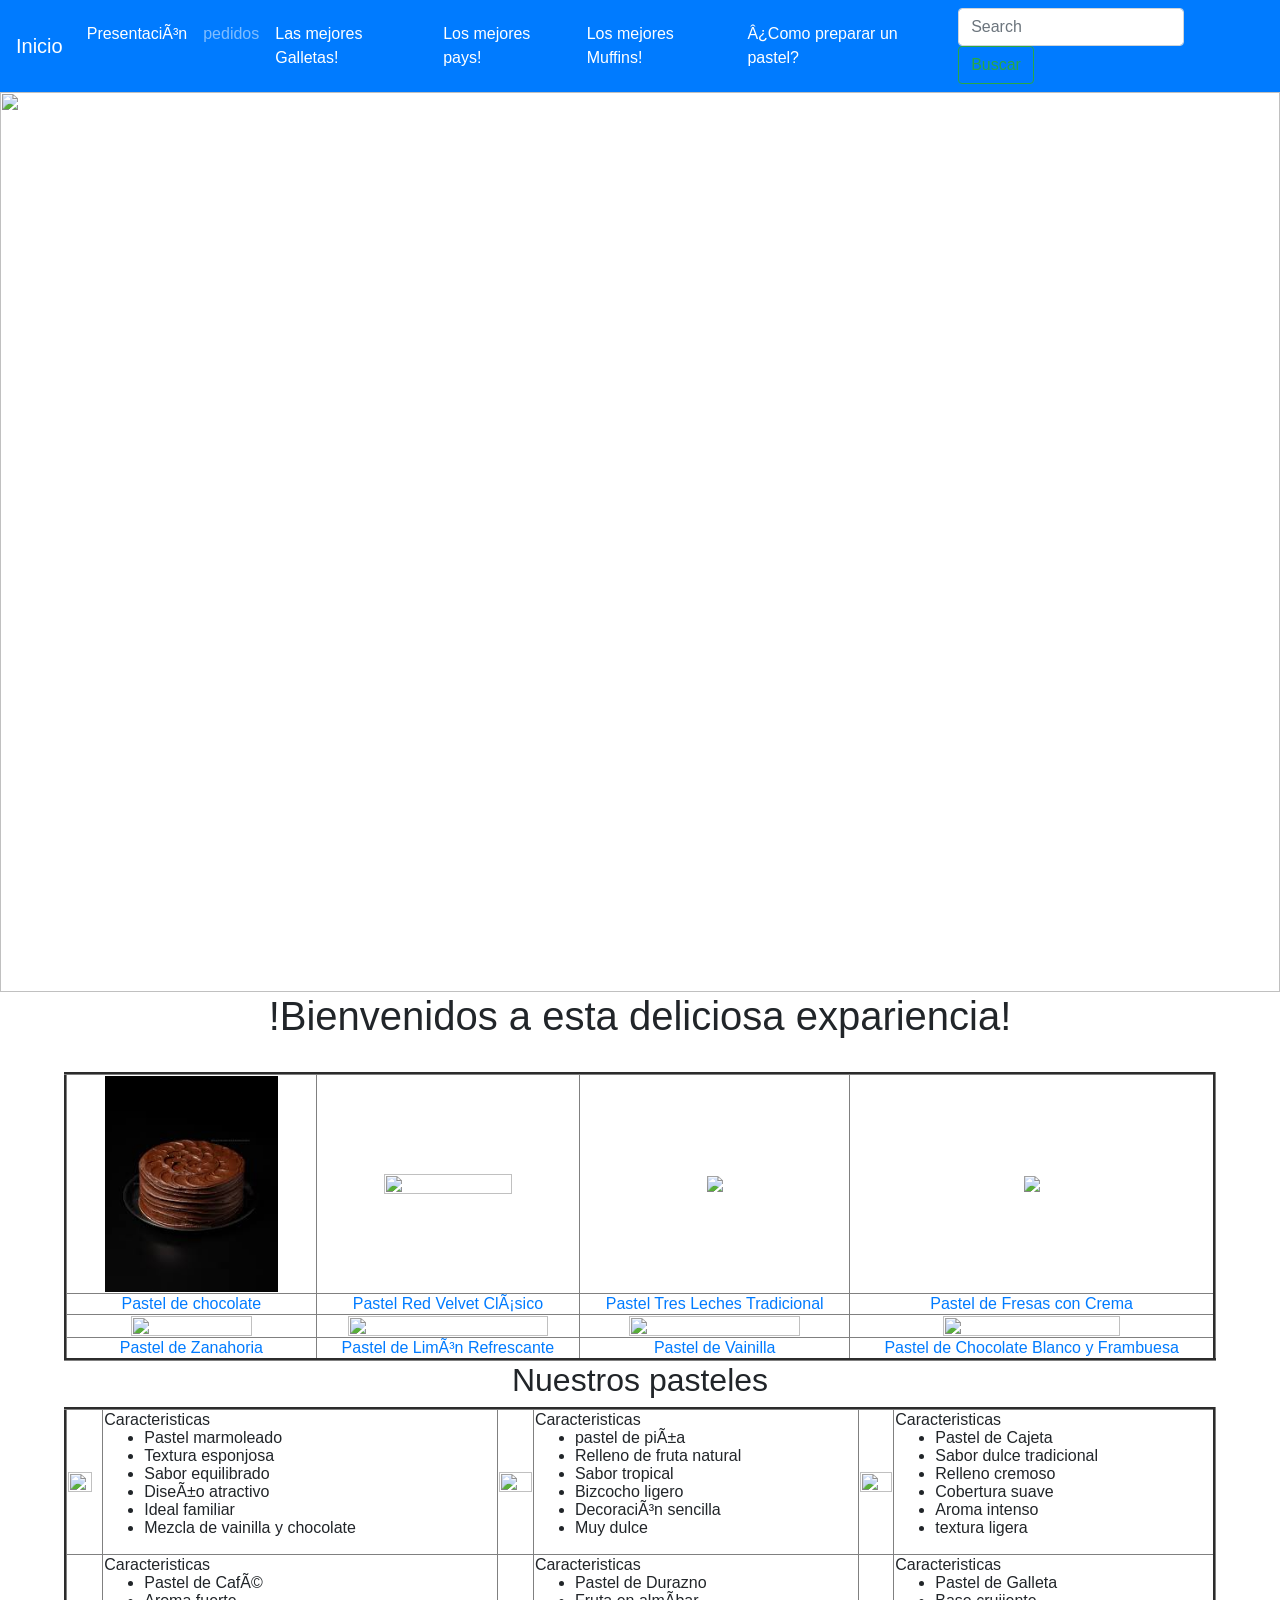
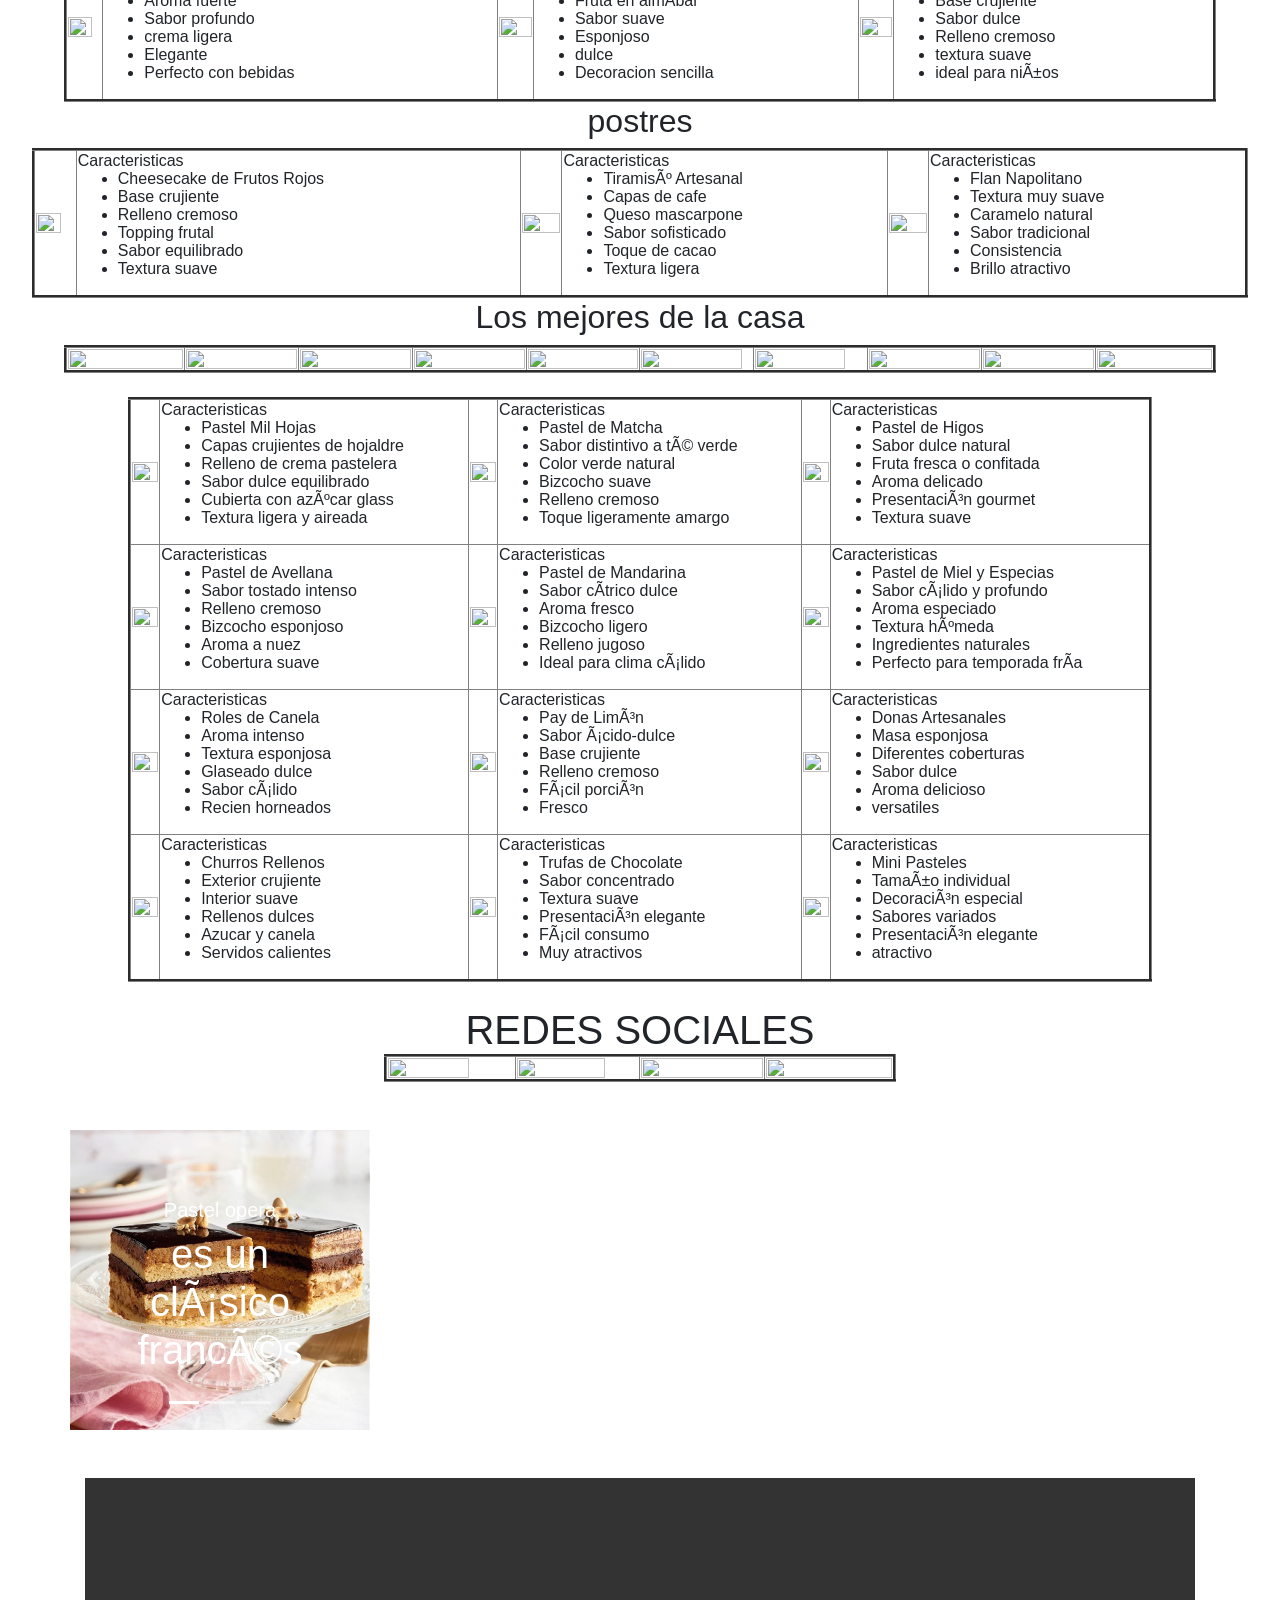
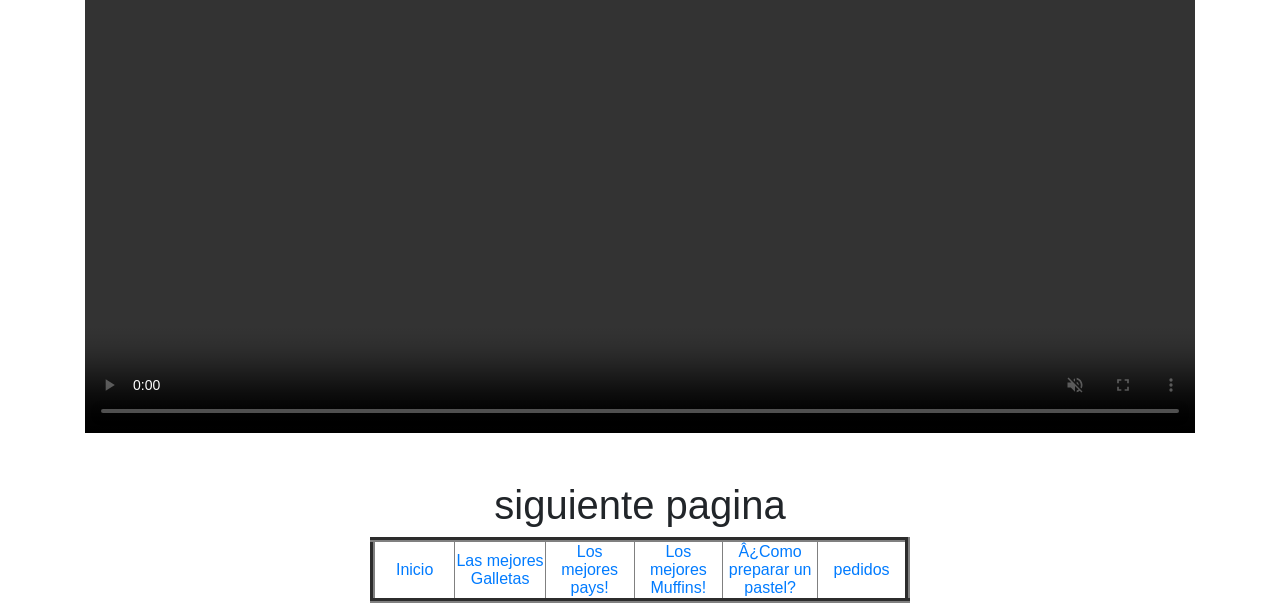
==== index.html @ 3b69cd09 "index.html" ====
<html>
<head>
<title>P&aacute;gina Principal</title>
<link rel="stylesheet"href="https://stackpath.bootstrapcdn.com/bootstrap/4.4.1/css/bootstrap.min.css" integrity="sha384-Vkoo8x4CGsO3+Hhxv8T/Q5PaXtkKtu6ug5TOeNV6gBiFeWPGFN9MuhOf23Q9Ifjh" crossorigin="anonymous">
</head>
<nav class="navbar navbar-expand-lg navbar-dark bg-primary">
    <a class="navbar-brand" href="index.html">Inicio</a>
    <button class="navbar-toggler" type="button" data-toggle="collapse" data-
    target="#navbarTogglerDemo02" aria-controls="navbarTogglerDemo02" aria-
    expanded="false" aria-label="Toggle navigation">
      <span class="navbar-toggler-icon"></span>
    </button>
  
    <div class="collapse navbar-collapse" id="navbarTogglerDemo02">
      <ul class="navbar-nav mr-auto mt-2 mt-lg-0">
        <li class="nav-item active">
                <a class="nav-link" href="prezentacion.html">Presentación<span class="sr-only">(current)</span></a>
            </li>
          <a class="nav-link" href="pedidos.html">pedidos<span class="sr-only">(current)</span></a>
        </li>
        <li class="nav-item active">
            <a class="nav-link" href="romopag1.html">Las mejores Galletas!<span class="sr-only">(current)</span></a>
          </li>
          <li class="nav-item active">
            <a class="nav-link" href="romopag2.html">Los mejores pays!<span class="sr-only">(current)</span></a>
          </li>
          <li class="nav-item active">
            <a class="nav-link" href="romopag3.html">Los mejores Muffins!<span class="sr-only">(current)</span></a>
          </li>
          <li class="nav-item active">
            <a class="nav-link" href="romopag4.html">¿Como preparar un pastel?<span class="sr-only">(current)</span></a>
          </li>
      </ul>
      <form class="form-inline my-2 my-lg-0">
        <input class="form-control mr-sm-2" type="search" placeholder="Search">
        <button class="btn btn-outline-success my-2 my-sm-0" type="submit">Buscar</button>
      </form>
    </div>
  </nav>
<body>
<img src="imagenes/banner.JPG" WIDTH="100%" ALIGN="100%">
<h1 align="center">!Bienvenidos a esta deliciosa expariencia!</h1>
</table></br>
<table width=90% align=center border=3>
    <tr align=center>
        <td><img src="Imagenes/1.JPG" width="70%"></td>
        <td><img src="imagenes/2.JPG" width="70%"></td>
        <td><img src="imagenes/3.JPG" witdh="100%"></td>
        <td><img src="imagenes/4.JPG" witdth="100%"></td>
    </tr>
    <tr align=center>
        <td><a href="texto.html">Pastel de chocolate</a><br></td>
        <td><a href="texto.html">Pastel Red Velvet Clásico</a><br></td>
        <td><a href="texto.html">Pastel Tres Leches Tradicional</a><br></td>
        <td><a href="texto.html">Pastel de Fresas con Crema</a><br></td>
    </tr>
    <tr align=center>
        <td><img src="imagenes/5.JPG" width="70%"></td>
        <td><img src="imagenes/6.JPG" height="200%" width="200"></td>
        <td><img src="imagenes/7.JPG" width="80%"></td>
        <td><img src="imagenes/8.JPG" height="30%" width="70%"></td>
    </tr>
    <tr align=center>
        <td><a href="texto.tml">Pastel de Zanahoria</a><br></td>
        <td><a href="texto.html">Pastel de Limón Refrescante</a><br></td>
        <td><a href="texto.html">Pastel de Vainilla </a><br></td>
        <td><a href="texto.html">Pastel de Chocolate Blanco y Frambuesa</a><br></td>
    </tr>
</table>
<h2 align="center">Nuestros pasteles</h2>
<table width=90% align=center border=3>
    <tr>
        <td><img src="imagenes/T2-1.JPG" WIDTH="85%"></td>
        <td>Caracteristicas
            <ul>
                <li>Pastel marmoleado</li>
                <li>Textura esponjosa</li>
                <li>Sabor equilibrado</li>
                <li>Diseño atractivo</li>
                <li>Ideal familiar</li>
                <li>Mezcla de vainilla y chocolate</li>
            </ul>
        </td>
        <td><img src="imagenes/T2-2.JPG" WIDTH="100%"></td>
        <td>Caracteristicas
            <ul>
                <li>pastel de piña</li>
                <li>Relleno de fruta natural</li>
                <li>Sabor tropical</li>
                <li>Bizcocho ligero</li>
                <li>Decoración sencilla</li>
                <li>Muy dulce</li>
            </ul>
        </td>
        <td><img src="imagenes/T2-3.JPG" WIDTH="100%"></td>
        <td>Caracteristicas
            <ul>
                <li>Pastel de Cajeta</li>
                <li>Sabor dulce tradicional</li>
                <li>Relleno cremoso</li>
                <li>Cobertura suave</li>
                <li>Aroma intenso</li>
                <li>textura ligera</li>
            </ul>
        </td>
    </tr>
    <tr>
        <td><img src="imagenes/T2-4.JPG" WIDTH="85%"></td>
        <td>Caracteristicas
            <ul>
                <li>Pastel de Café</li>
                <li>Aroma fuerte</li>
                <li>Sabor profundo</li>
                <li>crema ligera</li>
                <li>Elegante</li>
                <li>Perfecto con bebidas</li>
            </ul>
        </td>
        <td><img src="imagenes/T2-5.JPG" WIDTH="100%"></td>
        <td>Caracteristicas
            <ul>
                <li>Pastel de Durazno</li>
                <li>Fruta en almíbar</li>
                <li>Sabor suave</li>
                <li>Esponjoso</li>
                <li>dulce</li>
                <li>Decoracion sencilla</li>
            </ul>
        </td>
        <td><img src="imagenes/T2-6.JPG" WIDTH="100%"></td>
        <td>Caracteristicas
            <ul>
                <li>Pastel de Galleta</li>
                <li>Base crujiente</li>
                <li>Sabor dulce</li>
                <li>Relleno cremoso</li>
                <li>textura suave</li>
                <li>ideal para niños</li>
        </td>
    </tr>
</table>
<h2 align="center">postres</h2>
<table width=95% align=center border=3
    <tr>
        <td><img src="imagenes/T3-1.JPG" WIDTH="80%"></td>
        <td>Caracteristicas
            <ul>
                <li>Cheesecake de Frutos Rojos</li>
                <li>Base crujiente</li>
                <li>Relleno cremoso</li>
                <li>Topping frutal</li>
                <li>Sabor equilibrado</li>
                <li>Textura suave</li>
            </ul>
        </td>
        <td><img src="imagenes/T3-2.JPG" WIDTH="100%"></td>
        <td>Caracteristicas
            <ul>
                <li>Tiramisú Artesanal</li>
                <li>Capas de cafe</li>
                <li>Queso mascarpone</li>
                <li>Sabor sofisticado</li>
                <li>Toque de cacao</li>
                <li>Textura ligera</li>
            </ul>
        </td>
        <td><img src="imagenes/T3-3.JPG" WIDTH="100%"></td>
        <td>Caracteristicas
            <ul>
                <li>Flan Napolitano</li>
                <li>Textura muy suave</li>
                <li>Caramelo natural</li>
                <li>Sabor tradicional</li>
                <li>Consistencia</li>
                <li>Brillo atractivo</li>
            </ul>
        </td>
    </tr>
</table>
<h2 align="center">Los mejores de la casa</h2>
<table width=90% align=center border=3>
    <tr>
        <td><img src="imagenes/T4-1.JPG" width="100%"></td>
        <td><img src="imagenes/T4-2.JPG" height="100%" width="100%"></td>
        <td><img src="imagenes/T4-3.JPG" width="100%"></td>
        <td><img src="imagenes/T4-4.JPG" height="100%" width="100%"></td>
        <td><img src="imagenes/T4-5.JPG" width="100%"></td>
        <td><img src="imagenes/T4-6.JPG" width="95%"></td>
        <td><img src="imagenes/T4-7.JPG" width="90%"></td>
        <td><img src="imagenes/T4-8.JPG" height="100%" width="100%"></td>
        <td><img src="imagenes/T4-9.JPG" width="100%"></td>
        <td><img src="imagenes/T4-10.JPG" height="100%"  width="100%"></td>
    </tr>
</table><br>
<table width=80% align=center border=3>
<tr>
    <td><img src="imagenes/T5-1.JPG" width="100%"></td>
    <td>Caracteristicas
        <ul>
                <li> Pastel Mil Hojas</li>
                <li>Capas crujientes de hojaldre</li>
                <li>Relleno de crema pastelera</li>
                <li>Sabor dulce equilibrado</li>
                <li>Cubierta con azúcar glass</li>
                <li>Textura ligera y aireada</li>
        </ul>
    </td>
    <td><img src="imagenes/T5-2.JPG" width="100%"></td>
    <td>Caracteristicas
        <ul>
                <li>Pastel de Matcha</li>
                <li>Sabor distintivo a té verde</li>
                <li>Color verde natural</li>
                <li>Bizcocho suave</li>
                <li>Relleno cremoso</li>
                <li>Toque ligeramente amargo</li>
        </ul>
    </td>
    <td><img src="imagenes/T5-3.JPG" width="100%"></td>
    <td>Caracteristicas
        <ul>
                <li>Pastel de Higos</li>
                <li>Sabor dulce natural</li>
                <li>Fruta fresca o confitada</li>
                <li>Aroma delicado</li>
                <li>Presentación gourmet</li>
                <li>Textura suave</li>  
        </ul>
    </td>
</tr>
<tr>
     <td><img src="imagenes/T5-4.JPG" width="100%"></td>
     <td>Caracteristicas
         <ul>
                 <li>Pastel de Avellana</li>
                 <li>Sabor tostado intenso</li>
                 <li>Relleno cremoso</li>
                 <li>Bizcocho esponjoso</li>
                 <li>Aroma a nuez</li>
                 <li>Cobertura suave</li>
         </ul>
     </td>
     <td><img src="imagenes/T5-5.JPG" width="100%"></td>
     <td>Caracteristicas
         <ul>
                 <li>Pastel de Mandarina</li>
                 <li>Sabor cítrico dulce</li>
                 <li>Aroma fresco</li>
                 <li>Bizcocho ligero</li>
                 <li>Relleno jugoso</li>
                 <li>Ideal para clima cálido</li>
         </ul>
     </td>
     <td><img src="imagenes/T5-6.JPG" width="100%"></td>
     <td>Caracteristicas
         <ul>
                 <li>Pastel de Miel y Especias</li>
                 <li>Sabor cálido y profundo</li>
                 <li>Aroma especiado</li>
                 <li>Textura húmeda</li>
                 <li>Ingredientes naturales</li>
                 <li>Perfecto para temporada fría</li>
         </ul>
     </td>
</tr>
<tr>
     <td><img src="imagenes/T5-7.JPG" width="100%"></td>
     <td>Caracteristicas
         <ul>
                 <li>Roles de Canela</li>
                 <li>Aroma intenso</li>
                 <li>Textura esponjosa</li>
                 <li>Glaseado dulce</li>
                 <li>Sabor cálido</li>
                 <li>Recien horneados</li>
         </ul>
     </td>
     <td><img src="imagenes/T5-8.JPG" width="100%"></td>
     <td>Caracteristicas
         <ul>
                 <li>Pay de Limón</li>
                 <li>Sabor ácido-dulce</li>
                 <li>Base crujiente</li>
                 <li>Relleno cremoso</li>
                 <li>Fácil porción</li>
                 <li>Fresco</li>
         </ul>
     </td>
     <td><img src="imagenes/T5-9.JPG" width="100%"></td>
     <td>Caracteristicas
         <ul>
                 <li>Donas Artesanales</li>
                 <li>Masa esponjosa</li>
                 <li>Diferentes coberturas</li>
                 <li>Sabor dulce</li>
                 <li>Aroma delicioso</li>
                 <li>versatiles</li>
         </ul>
     </td>
</tr>
<tr>
<td><img src="imagenes/T5-10.JPG" width="100%"></td>
<td>Caracteristicas
        <ul>
                <li> Churros Rellenos</li>
                <li>Exterior crujiente</li>
                <li>Interior suave</li>
                <li>Rellenos dulces</li>
                <li>Azucar y canela</li>
                <li>Servidos calientes</li>
        </ul>
    </td>
    <td><img src="imagenes/T5-11.JPG" width="100%"></td>
    <td>Caracteristicas
        <ul>
                <li>Trufas de Chocolate</li>
                <li>Sabor concentrado</li>
                <li>Textura suave</li>
                <li>Presentación elegante</li>
                <li>Fácil consumo</li>
                <li>Muy atractivos</li>
        </ul>
    </td>
    <td><img src="imagenes/T5-12.JPG" width="100%"></td>
    <td>Caracteristicas
        <ul>
                <li> Mini Pasteles</li>
                <li>Tamaño individual</li>
                <li>Decoración especial</li>
                <li>Sabores variados</li>
                <li>Presentación elegante</li>
                <li>atractivo</li>
        </ul>
    </td>
</tr>
</table><br>
<h1 align=center>REDES SOCIALES</h>
<table width=40% align=center border=3>
    <tr>
        <td><a href="index.html"><img src="imagenes/YT.JPG" width="80%"></a></td>
        <td><a href="index.html"><img src="imagenes/FCB.PNG" width="85%"></a></td>
        <td><a href="index.html"><img src="imagenes/WHATS.PNG" width="100%"></a></td>
        <td><a href="index.html"><img src="imagenes/INST.PNG" width="100%"></a></td>
    </ul>
</td>
    </tr>
</table><br>
<div class="container">
    <div class="row">
    <div id="carouselExampleCaptions" class="carousel slide" data-ride="carousel">

            <!-- INDICADORES -->
    <ol class="carousel-indicators">
      <li data-target="#carouselExampleCaptions" data-slide-to="0" class="active"></li>
      <li data-target="#carouselExampleCaptions" data-slide-to="1"></li>
      <li data-target="#carouselExampleCaptions" data-slide-to="2"></li>
    </ol>
    <style>
.carousel-item img {height: 300px; width:300px/* altura tipo banner */
  object-fit: cover;}
</style>
    <div class="carousel-inner">

      <div class="carousel-item active">
        <img src="Imagenes/fotow1.jpg" class="d-block w-100">
        <div class="carousel-caption">
          <h5>Pastel opera</h5>
          <p> es un clásico francés</p>
        </div>
      </div>
      <div class="carousel-item">
        <img src="Imagenes/fotow2.jpg" class="d-block w-100">
        <div class="carousel-caption">
          <h5>Mascarpone</h5>
          <p>Pastel elaborado con helado de queso mascarpone</p>
        </div>
      </div>
      <div class="carousel-item">
        <img src="Imagenes/fotow3.jpg" class="d-block w-100">
        <div class="carousel-caption">
          <h5>Pastel Helado Conejito</h5>
          <p>Pastel helado de chocolate con leche</p>
        </div>
      </div>

    </div>

        <!-- CONTROLES -->
    <a class="carousel-control-prev" href="#carouselExampleCaptions" role="button" data-slide="prev">
      <span class="carousel-control-prev-icon"></span>
    </a>

    <a class="carousel-control-next" href="#carouselExampleCaptions" role="button" data-slide="next">
      <span class="carousel-control-next-icon"></span>
    </a>

      </div>
  </div>
      </ul>
</td>
    </tr>
</table><br>
<div class="container">
        <div class="row">
          <video width=100% autoplay muted loop controls>
              <source src="Videos/pasteldezanahoria.webm" type="video/mp4">
              <source src="pasteldezanahoria.webm" type="video/webm">
              <source src="donas.ogv" type="video/ogg">
              <img src="pye.png" alt="Video no soportado">
              Su navegador no soporta contenido multimedia.
      </video>
      </div>
    </table><br>
    <h1 align="center">siguiente pagina</h1>
    <table width=50% align=center border=5>
        <tr align=center>
                <td width=10%><a href="index.html">Inicio</a></td>
                <td width=10%><a href="romopag1.html">Las mejores Galletas</a></td>
                <td width=10%><a href="romopag2.html">Los mejores pays!</a></td>
                <td width=10%><a href="romopag3.html">Los mejores Muffins!</a></td>
                <td width=10%><a href="romopag4.html">¿Como preparar un pastel?</a></td>
                <td width=10%><a href="pedidos.html">pedidos</a></td>
</body>
<script src="https://code.jquery.com/jquery-3.4.1.slim.min.js"integrity="sha384-J6qa4849blE2+poT4WnyKhv5vZF5SrPo0iEjwBvKU7imGFAV0wwj1yYfoRSJoZ+n  "crossorigin="anonymous"></script>
<scriptsrc="https://cdn.jsdelivr.net/npm/popper.js@1.16.0/dist/umd/popper.min.js" integrity="sha384-Q6E9RHvbIyZFJoft+2mJbHaEWldlvI9IOYy5n3zV9zzTtmI3UksdQRVvoxMfooAo" crossorigin="anonymous"></script>
<scriptsrc="https://stackpath.bootstrapcdn.com/bootstrap/4.4.1/js/bootstrap.min.js" integrity="sha384-wfSDF2E50Y2D1uUdj0O3uMBJnjuUD4Ih7YwaYd1iqfktj0Uod8GCExl3Og8ifwB6" crossorigin="anonymous"></script>
</body>
</html>
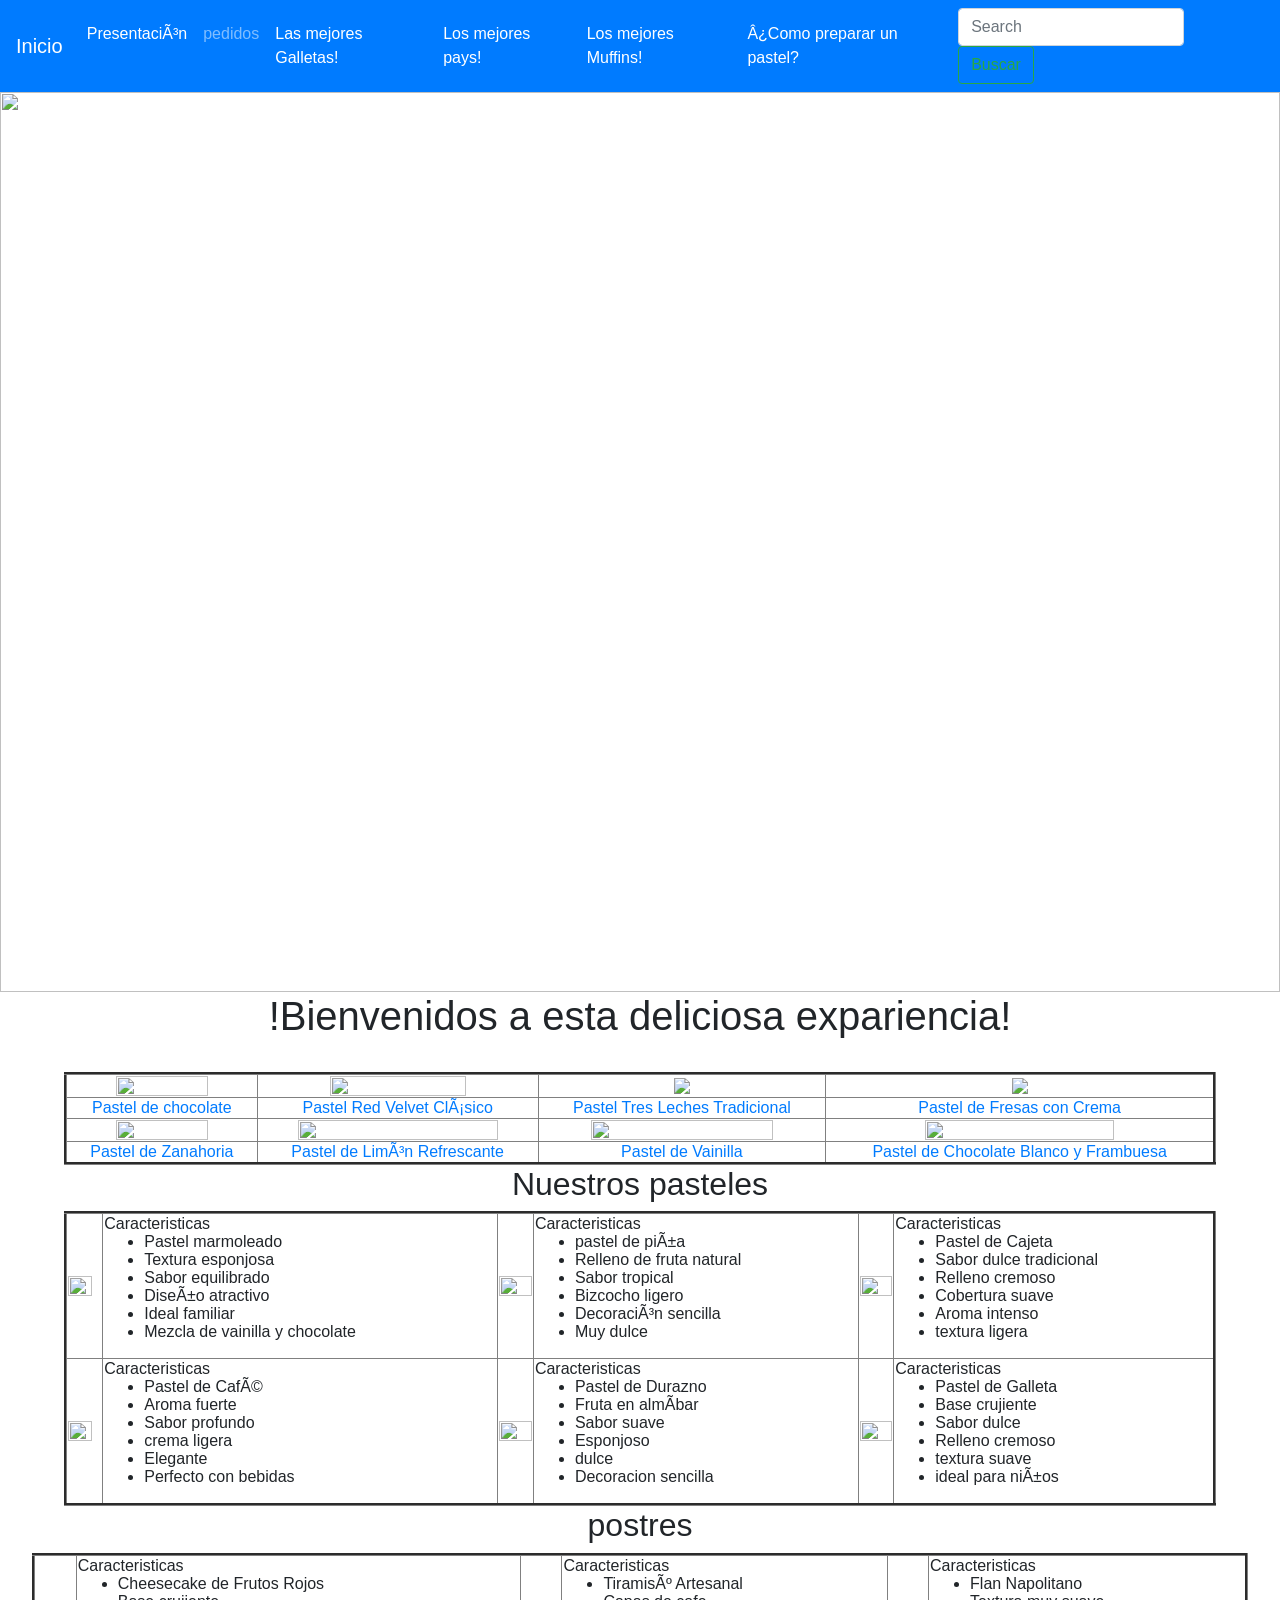
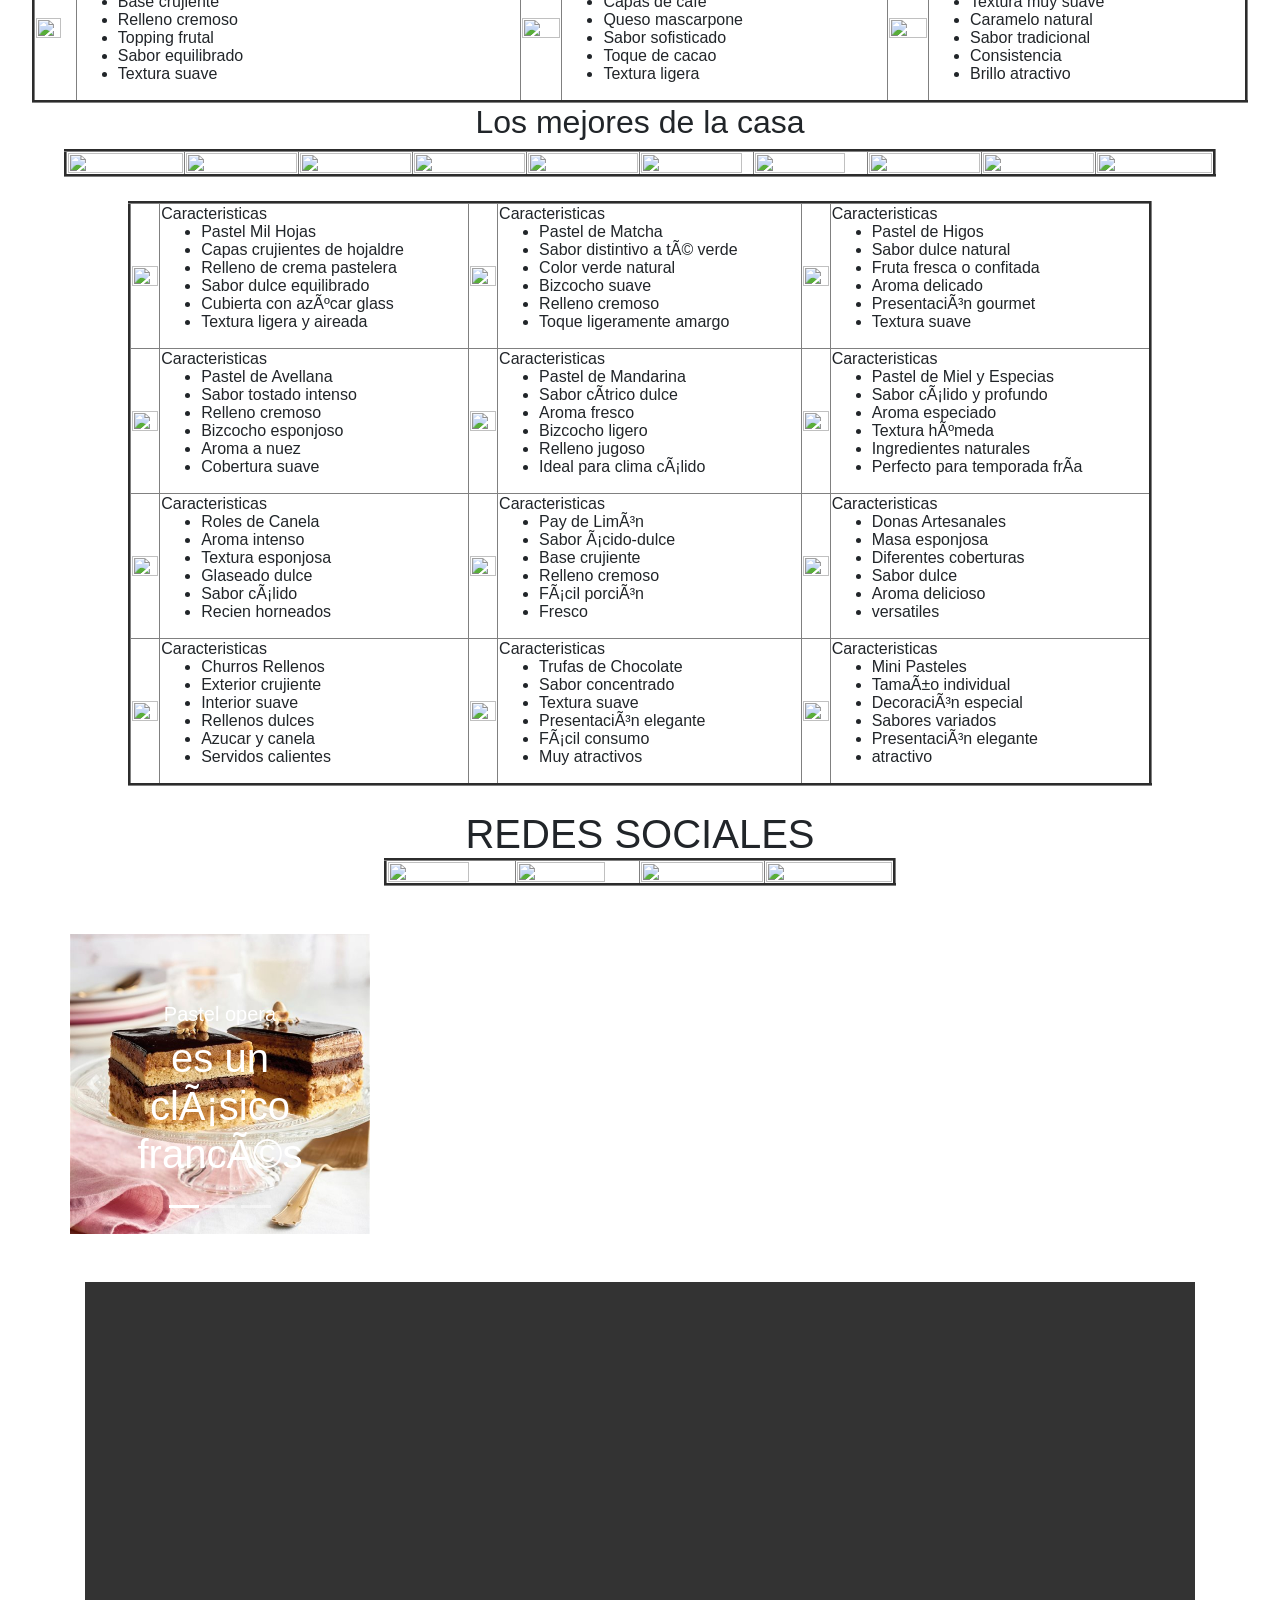
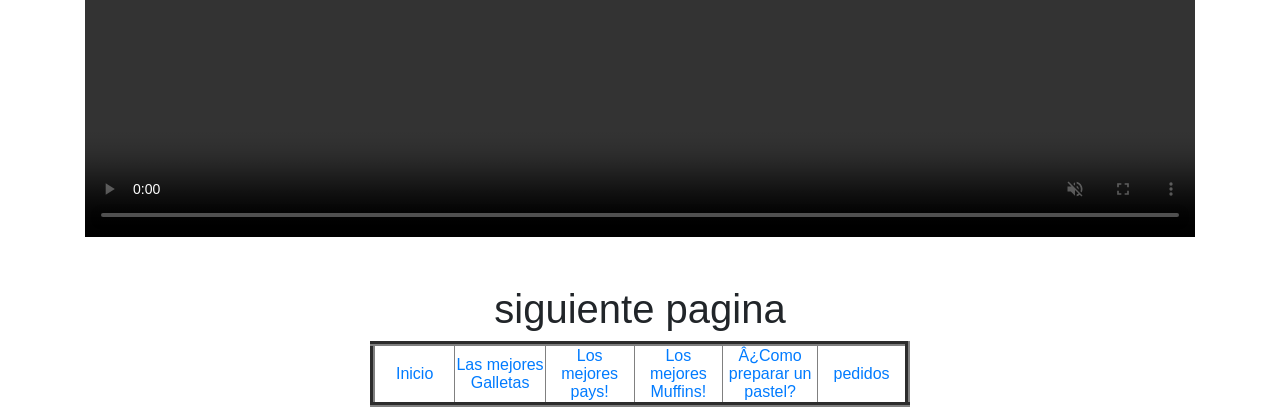
==== commit 0b4d01ea: "index.html" ====
--- a/index.html
+++ b/index.html
@@ -43,7 +43,7 @@
 </table></br>
 <table width=90% align=center border=3>
     <tr align=center>
-        <td><img src="Imagenes/1.JPG" width="70%"></td>
+        <td><img src="imagenes/1.JPG" width="70%"></td>
         <td><img src="imagenes/2.JPG" width="70%"></td>
         <td><img src="imagenes/3.JPG" witdh="100%"></td>
         <td><img src="imagenes/4.JPG" witdth="100%"></td>
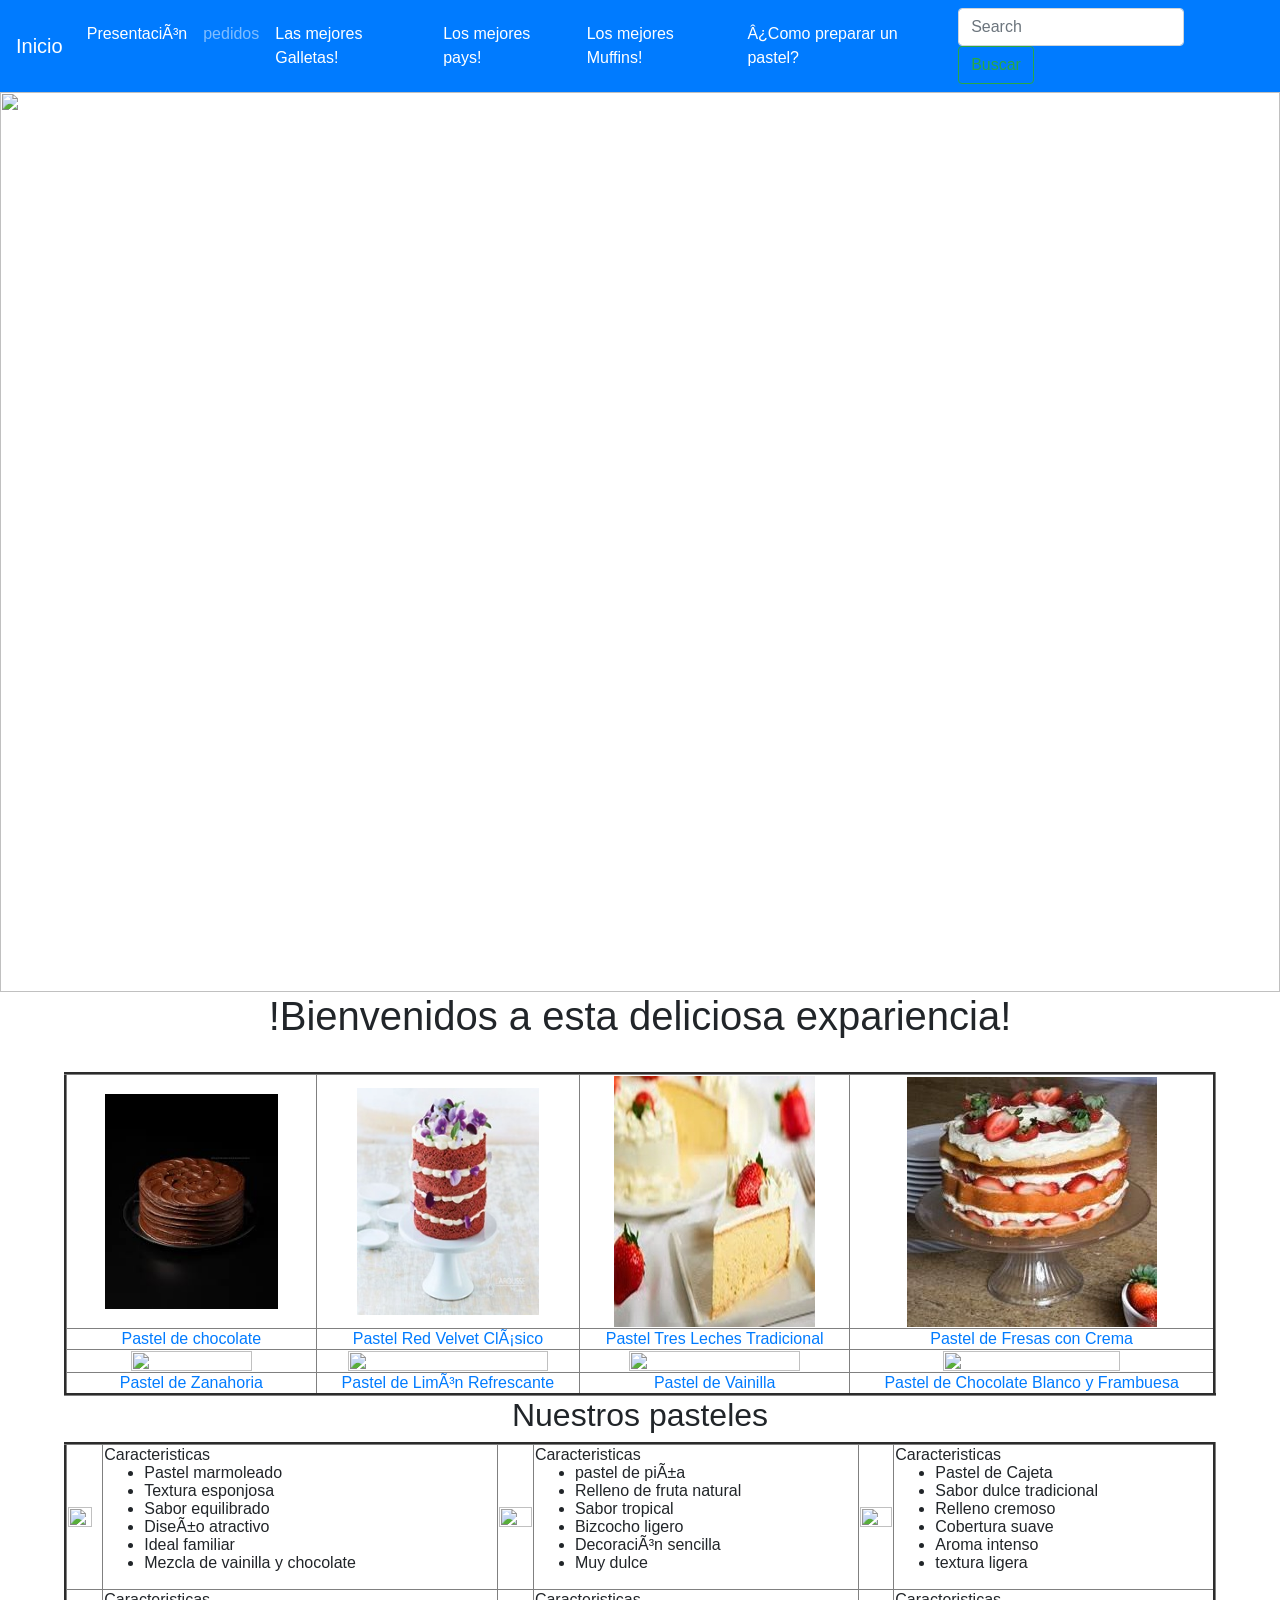
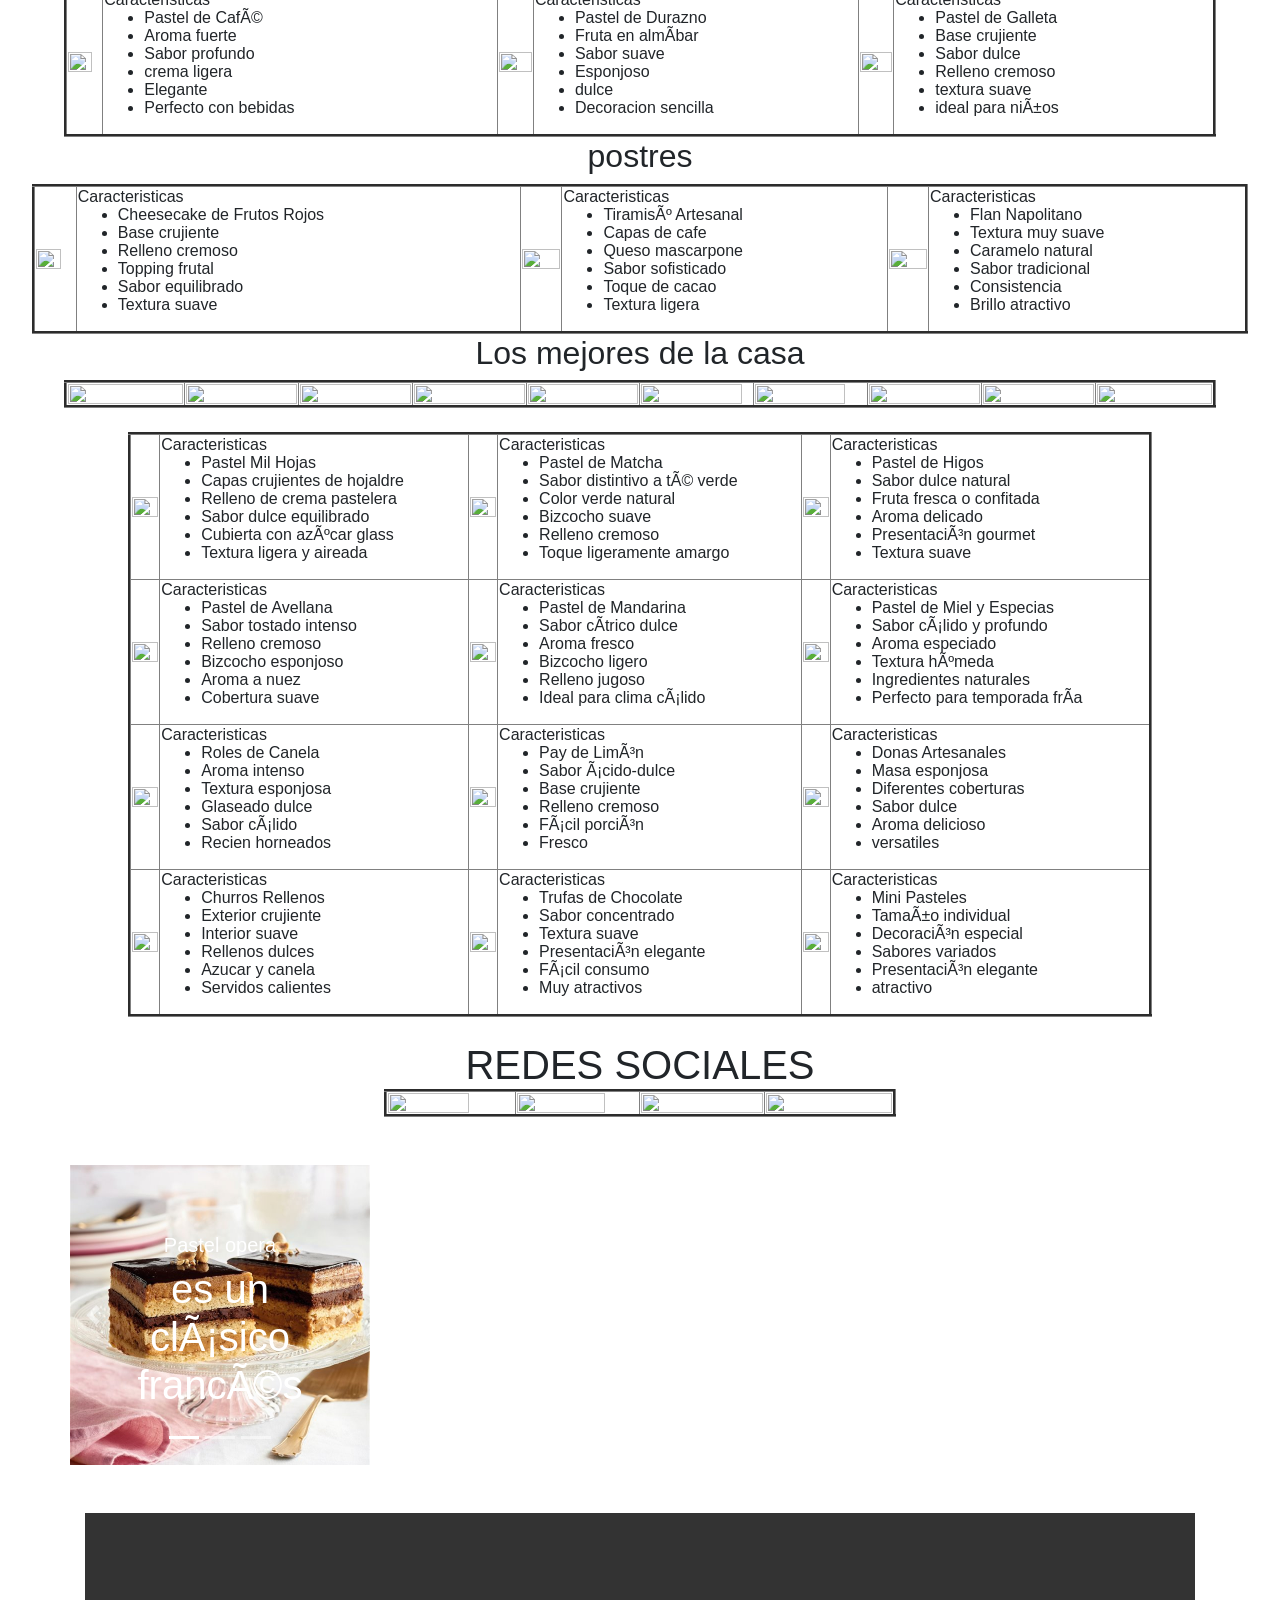
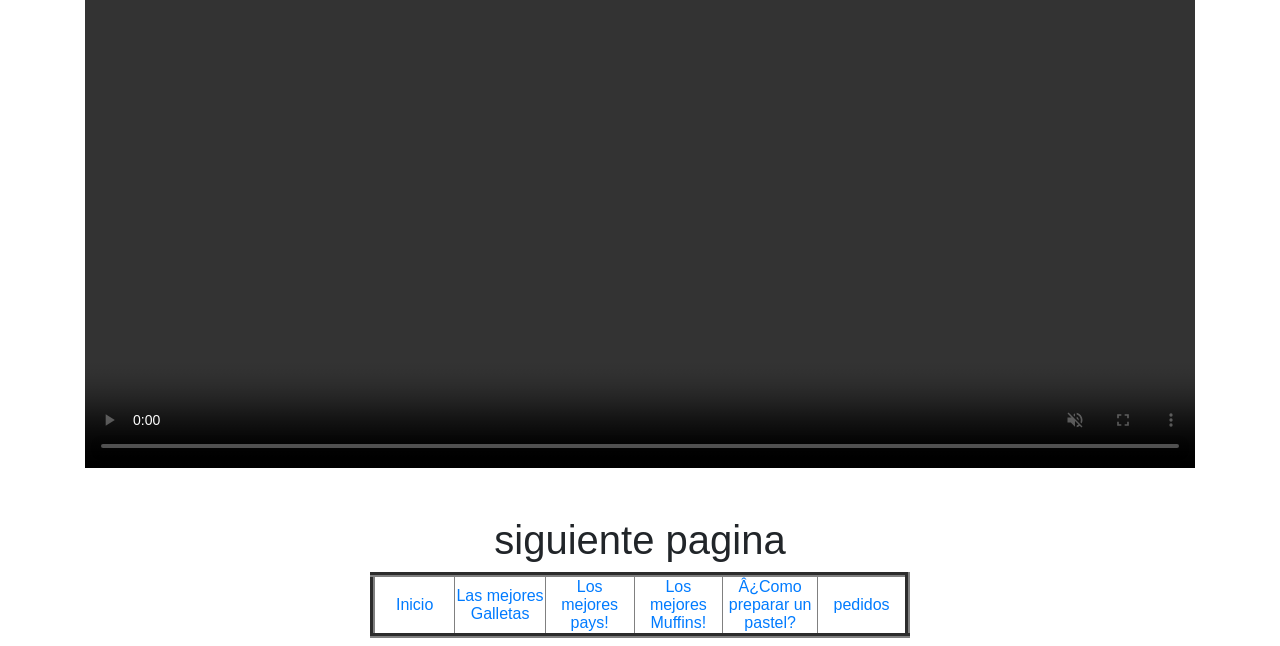
==== commit 9bdd684a: "index.html" ====
--- a/index.html
+++ b/index.html
@@ -43,10 +43,10 @@
 </table></br>
 <table width=90% align=center border=3>
     <tr align=center>
-        <td><img src="imagenes/1.JPG" width="70%"></td>
-        <td><img src="imagenes/2.JPG" width="70%"></td>
-        <td><img src="imagenes/3.JPG" witdh="100%"></td>
-        <td><img src="imagenes/4.JPG" witdth="100%"></td>
+        <td><img src="Imagenes/1.JPG" width="70%"></td>
+        <td><img src="Imagenes/2.JPG" width="70%"></td>
+        <td><img src="Imagenes/3.JPG" witdh="100%"></td>
+        <td><img src="Imagenes/4.JPG" witdth="100%"></td>
     </tr>
     <tr align=center>
         <td><a href="texto.html">Pastel de chocolate</a><br></td>
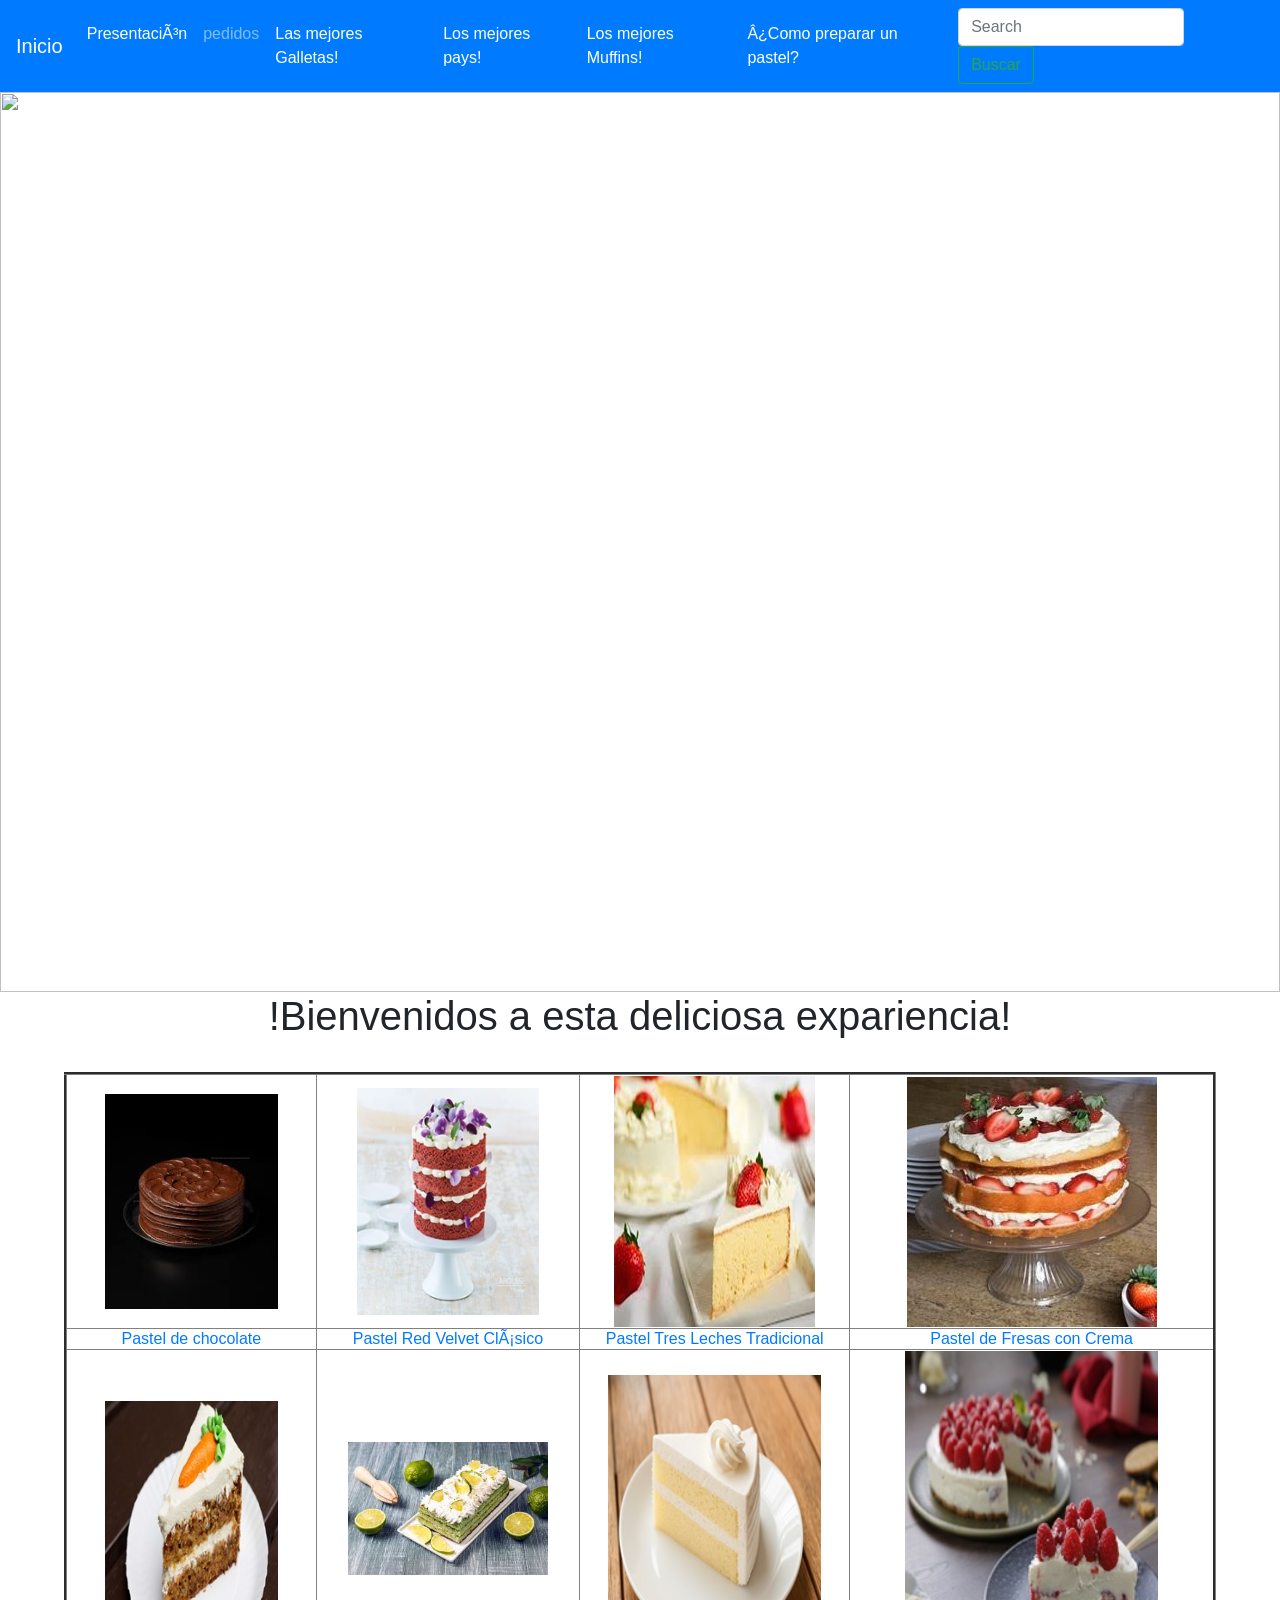
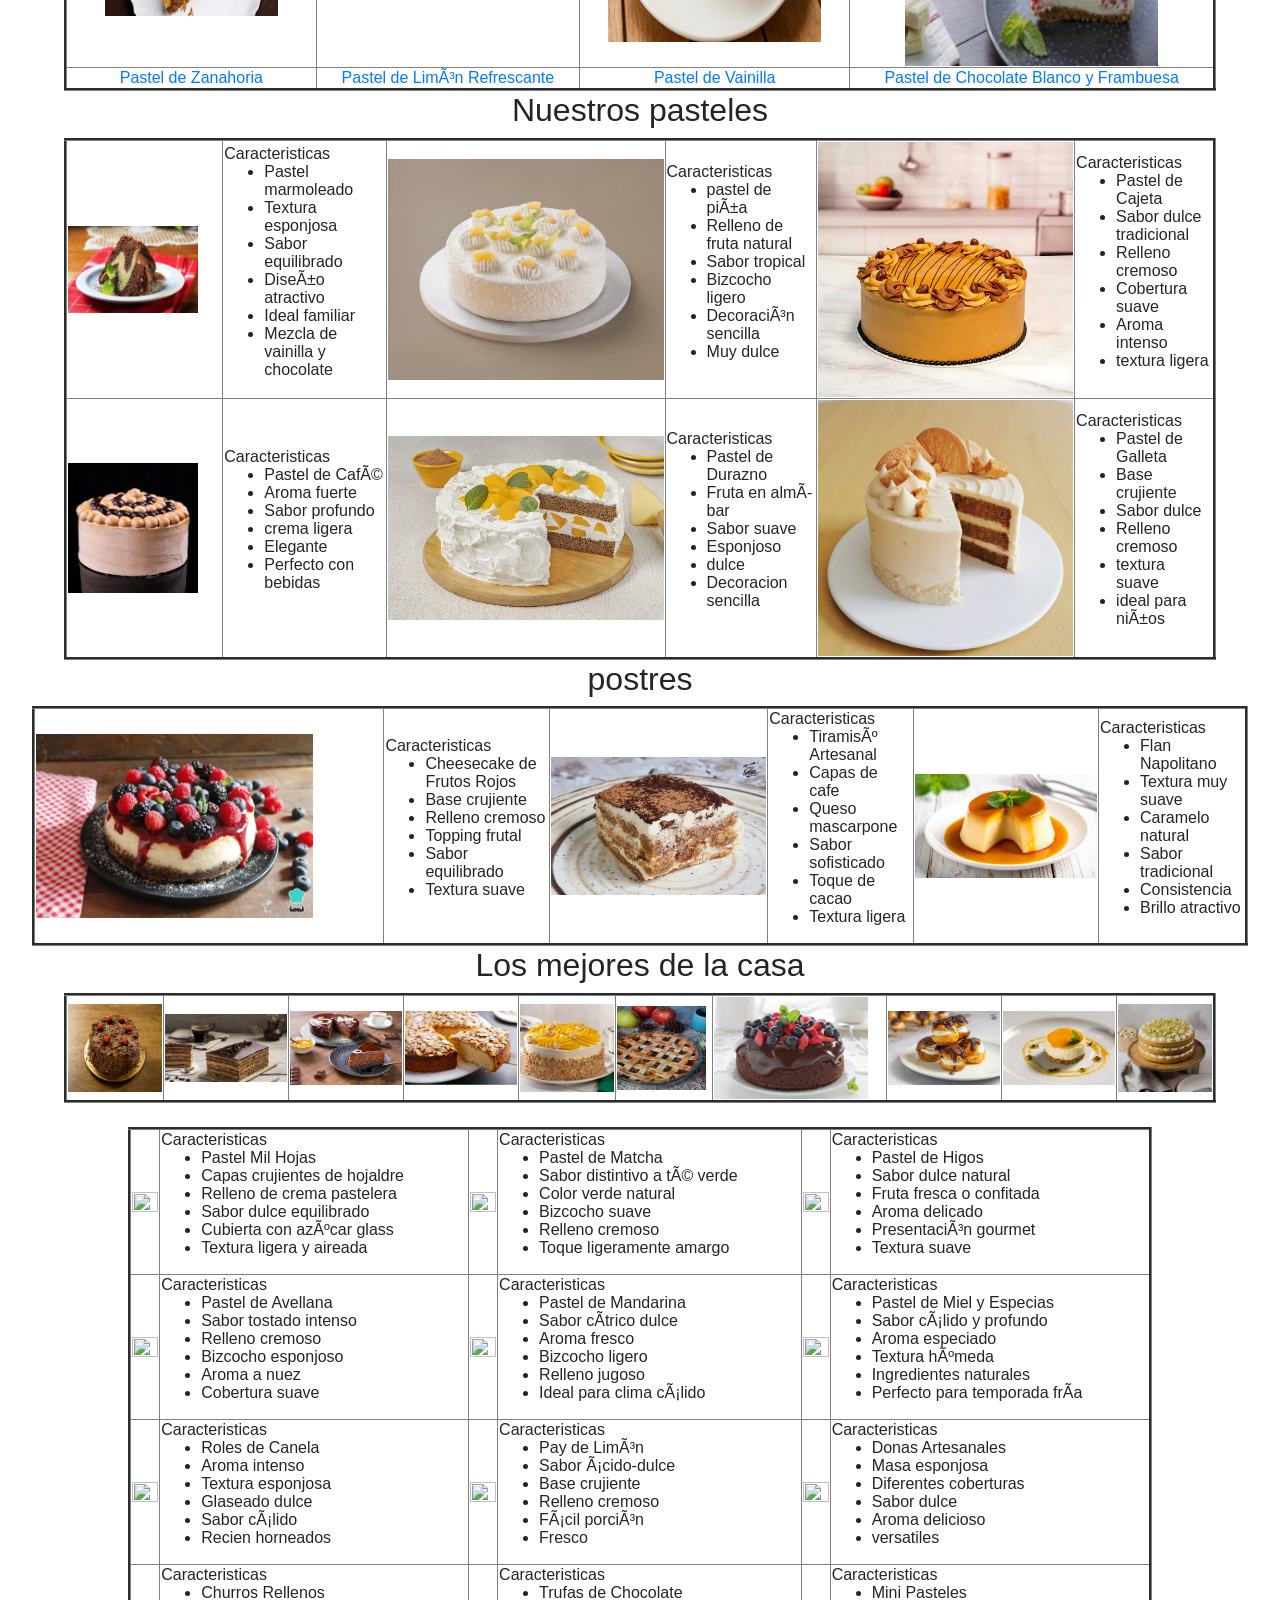
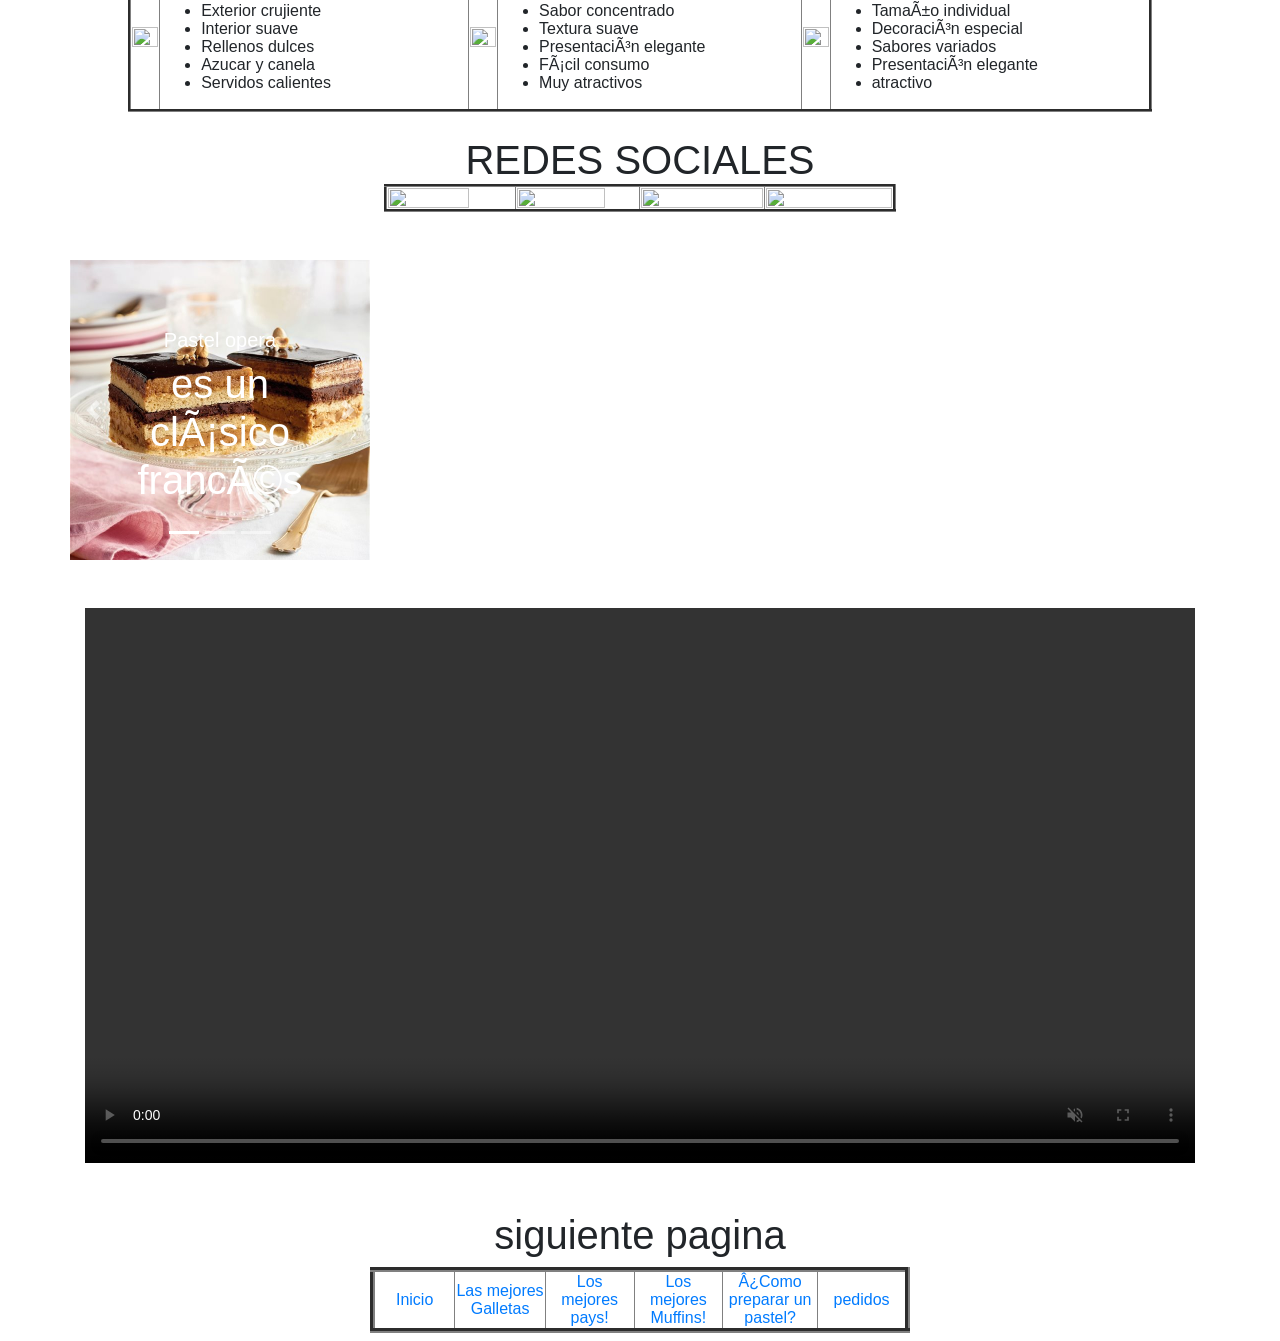
==== commit ceb937e7: "index.html" ====
--- a/index.html
+++ b/index.html
@@ -55,10 +55,10 @@
         <td><a href="texto.html">Pastel de Fresas con Crema</a><br></td>
     </tr>
     <tr align=center>
-        <td><img src="imagenes/5.JPG" width="70%"></td>
-        <td><img src="imagenes/6.JPG" height="200%" width="200"></td>
-        <td><img src="imagenes/7.JPG" width="80%"></td>
-        <td><img src="imagenes/8.JPG" height="30%" width="70%"></td>
+        <td><img src="Imagenes/5.JPG" width="70%"></td>
+        <td><img src="Imagenes/6.JPG" height="200%" width="200"></td>
+        <td><img src="Imagenes/7.JPG" width="80%"></td>
+        <td><img src="Imagenes/8.JPG" height="30%" width="70%"></td>
     </tr>
     <tr align=center>
         <td><a href="texto.tml">Pastel de Zanahoria</a><br></td>
@@ -70,7 +70,7 @@
 <h2 align="center">Nuestros pasteles</h2>
 <table width=90% align=center border=3>
     <tr>
-        <td><img src="imagenes/T2-1.JPG" WIDTH="85%"></td>
+        <td><img src="Imagenes/T2-1.JPG" WIDTH="85%"></td>
         <td>Caracteristicas
             <ul>
                 <li>Pastel marmoleado</li>
@@ -81,7 +81,7 @@
                 <li>Mezcla de vainilla y chocolate</li>
             </ul>
         </td>
-        <td><img src="imagenes/T2-2.JPG" WIDTH="100%"></td>
+        <td><img src="Imagenes/T2-2.JPG" WIDTH="100%"></td>
         <td>Caracteristicas
             <ul>
                 <li>pastel de piña</li>
@@ -92,7 +92,7 @@
                 <li>Muy dulce</li>
             </ul>
         </td>
-        <td><img src="imagenes/T2-3.JPG" WIDTH="100%"></td>
+        <td><img src="Imagenes/T2-3.JPG" WIDTH="100%"></td>
         <td>Caracteristicas
             <ul>
                 <li>Pastel de Cajeta</li>
@@ -105,7 +105,7 @@
         </td>
     </tr>
     <tr>
-        <td><img src="imagenes/T2-4.JPG" WIDTH="85%"></td>
+        <td><img src="Imagenes/T2-4.JPG" WIDTH="85%"></td>
         <td>Caracteristicas
             <ul>
                 <li>Pastel de Café</li>
@@ -116,7 +116,7 @@
                 <li>Perfecto con bebidas</li>
             </ul>
         </td>
-        <td><img src="imagenes/T2-5.JPG" WIDTH="100%"></td>
+        <td><img src="Imagenes/T2-5.JPG" WIDTH="100%"></td>
         <td>Caracteristicas
             <ul>
                 <li>Pastel de Durazno</li>
@@ -127,7 +127,7 @@
                 <li>Decoracion sencilla</li>
             </ul>
         </td>
-        <td><img src="imagenes/T2-6.JPG" WIDTH="100%"></td>
+        <td><img src="Imagenes/T2-6.JPG" WIDTH="100%"></td>
         <td>Caracteristicas
             <ul>
                 <li>Pastel de Galleta</li>
@@ -142,7 +142,7 @@
 <h2 align="center">postres</h2>
 <table width=95% align=center border=3
     <tr>
-        <td><img src="imagenes/T3-1.JPG" WIDTH="80%"></td>
+        <td><img src="Imagenes/T3-1.JPG" WIDTH="80%"></td>
         <td>Caracteristicas
             <ul>
                 <li>Cheesecake de Frutos Rojos</li>
@@ -153,7 +153,7 @@
                 <li>Textura suave</li>
             </ul>
         </td>
-        <td><img src="imagenes/T3-2.JPG" WIDTH="100%"></td>
+        <td><img src="Imagenes/T3-2.JPG" WIDTH="100%"></td>
         <td>Caracteristicas
             <ul>
                 <li>Tiramisú Artesanal</li>
@@ -164,7 +164,7 @@
                 <li>Textura ligera</li>
             </ul>
         </td>
-        <td><img src="imagenes/T3-3.JPG" WIDTH="100%"></td>
+        <td><img src="Imagenes/T3-3.JPG" WIDTH="100%"></td>
         <td>Caracteristicas
             <ul>
                 <li>Flan Napolitano</li>
@@ -180,16 +180,16 @@
 <h2 align="center">Los mejores de la casa</h2>
 <table width=90% align=center border=3>
     <tr>
-        <td><img src="imagenes/T4-1.JPG" width="100%"></td>
-        <td><img src="imagenes/T4-2.JPG" height="100%" width="100%"></td>
-        <td><img src="imagenes/T4-3.JPG" width="100%"></td>
-        <td><img src="imagenes/T4-4.JPG" height="100%" width="100%"></td>
-        <td><img src="imagenes/T4-5.JPG" width="100%"></td>
-        <td><img src="imagenes/T4-6.JPG" width="95%"></td>
-        <td><img src="imagenes/T4-7.JPG" width="90%"></td>
-        <td><img src="imagenes/T4-8.JPG" height="100%" width="100%"></td>
-        <td><img src="imagenes/T4-9.JPG" width="100%"></td>
-        <td><img src="imagenes/T4-10.JPG" height="100%"  width="100%"></td>
+        <td><img src="Imagenes/T4-1.JPG" width="100%"></td>
+        <td><img src="Imagenes/T4-2.JPG" height="100%" width="100%"></td>
+        <td><img src="Imagenes/T4-3.JPG" width="100%"></td>
+        <td><img src="Imagenes/T4-4.JPG" height="100%" width="100%"></td>
+        <td><img src="Imagenes/T4-5.JPG" width="100%"></td>
+        <td><img src="Imagenes/T4-6.JPG" width="95%"></td>
+        <td><img src="Imagenes/T4-7.JPG" width="90%"></td>
+        <td><img src="Imagenes/T4-8.JPG" height="100%" width="100%"></td>
+        <td><img src="Imagenes/T4-9.JPG" width="100%"></td>
+        <td><img src="Imagenes/T4-10.JPG" height="100%"  width="100%"></td>
     </tr>
 </table><br>
 <table width=80% align=center border=3>
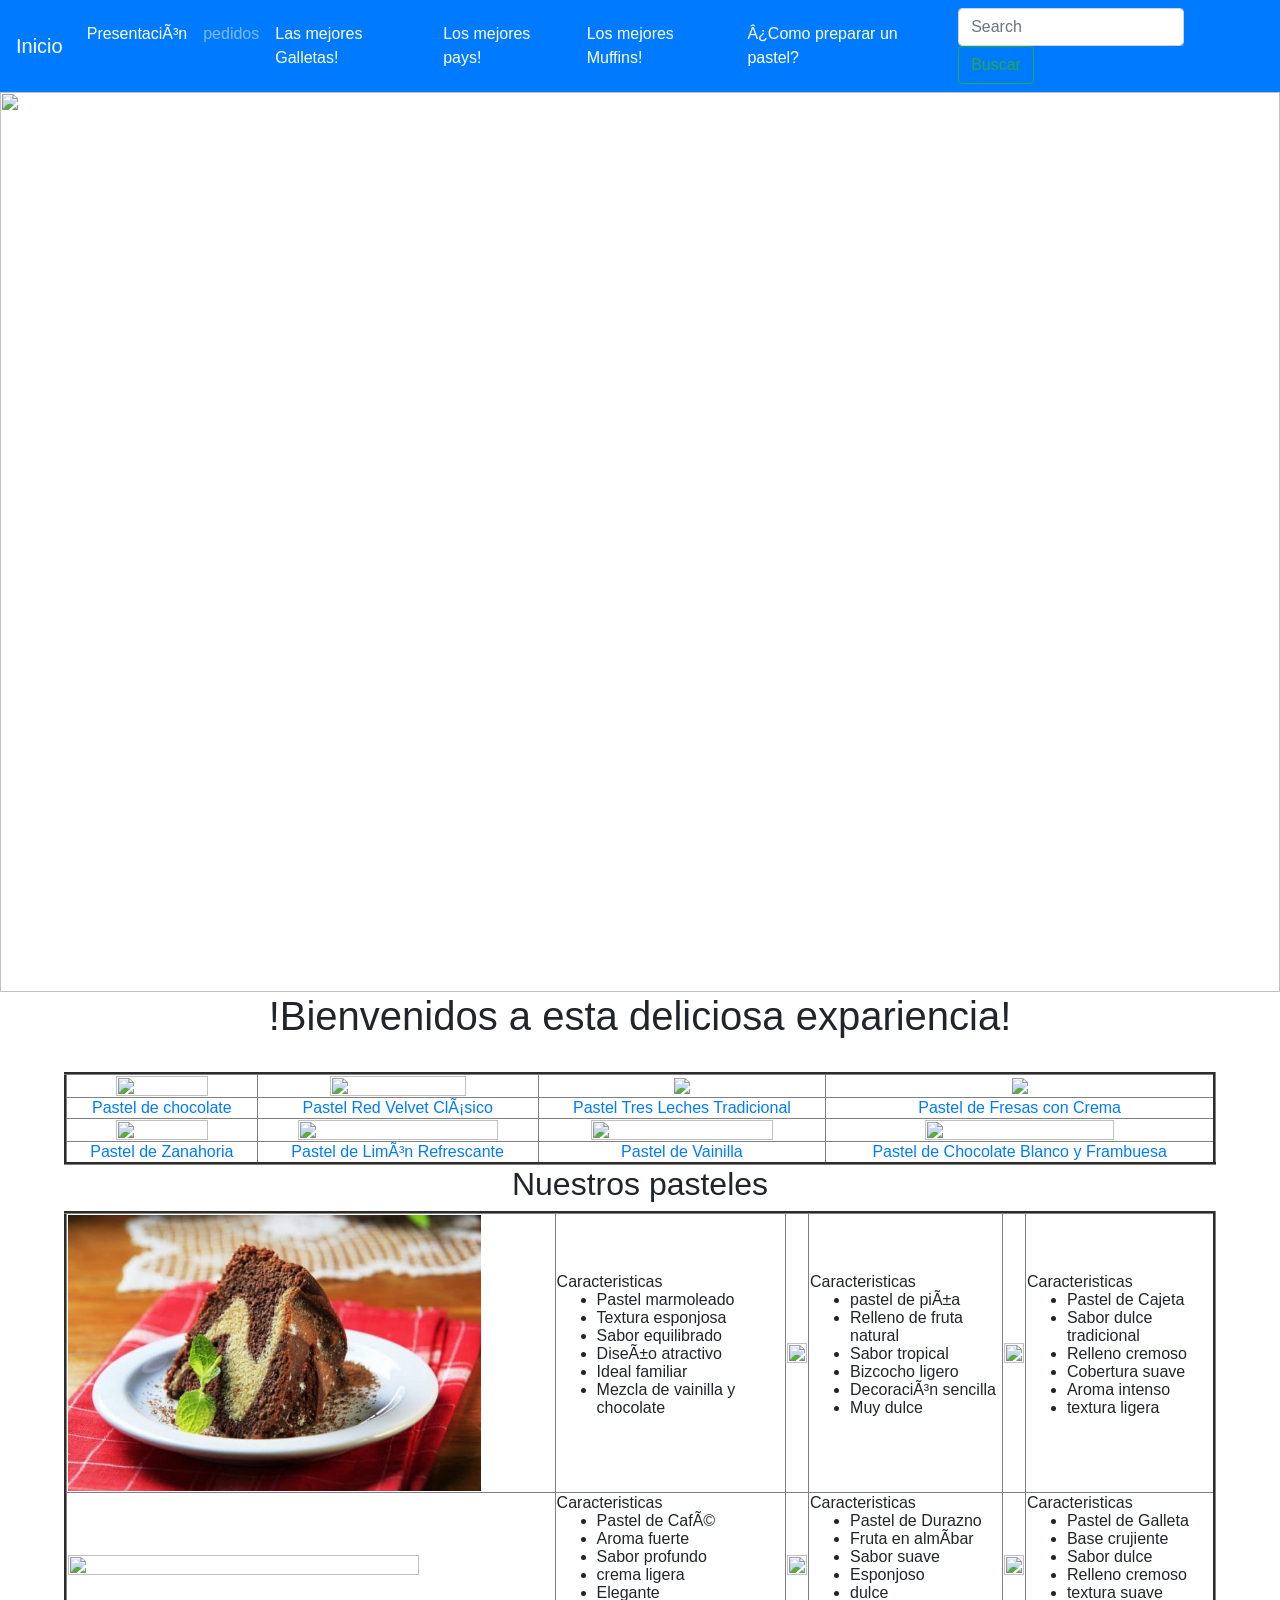
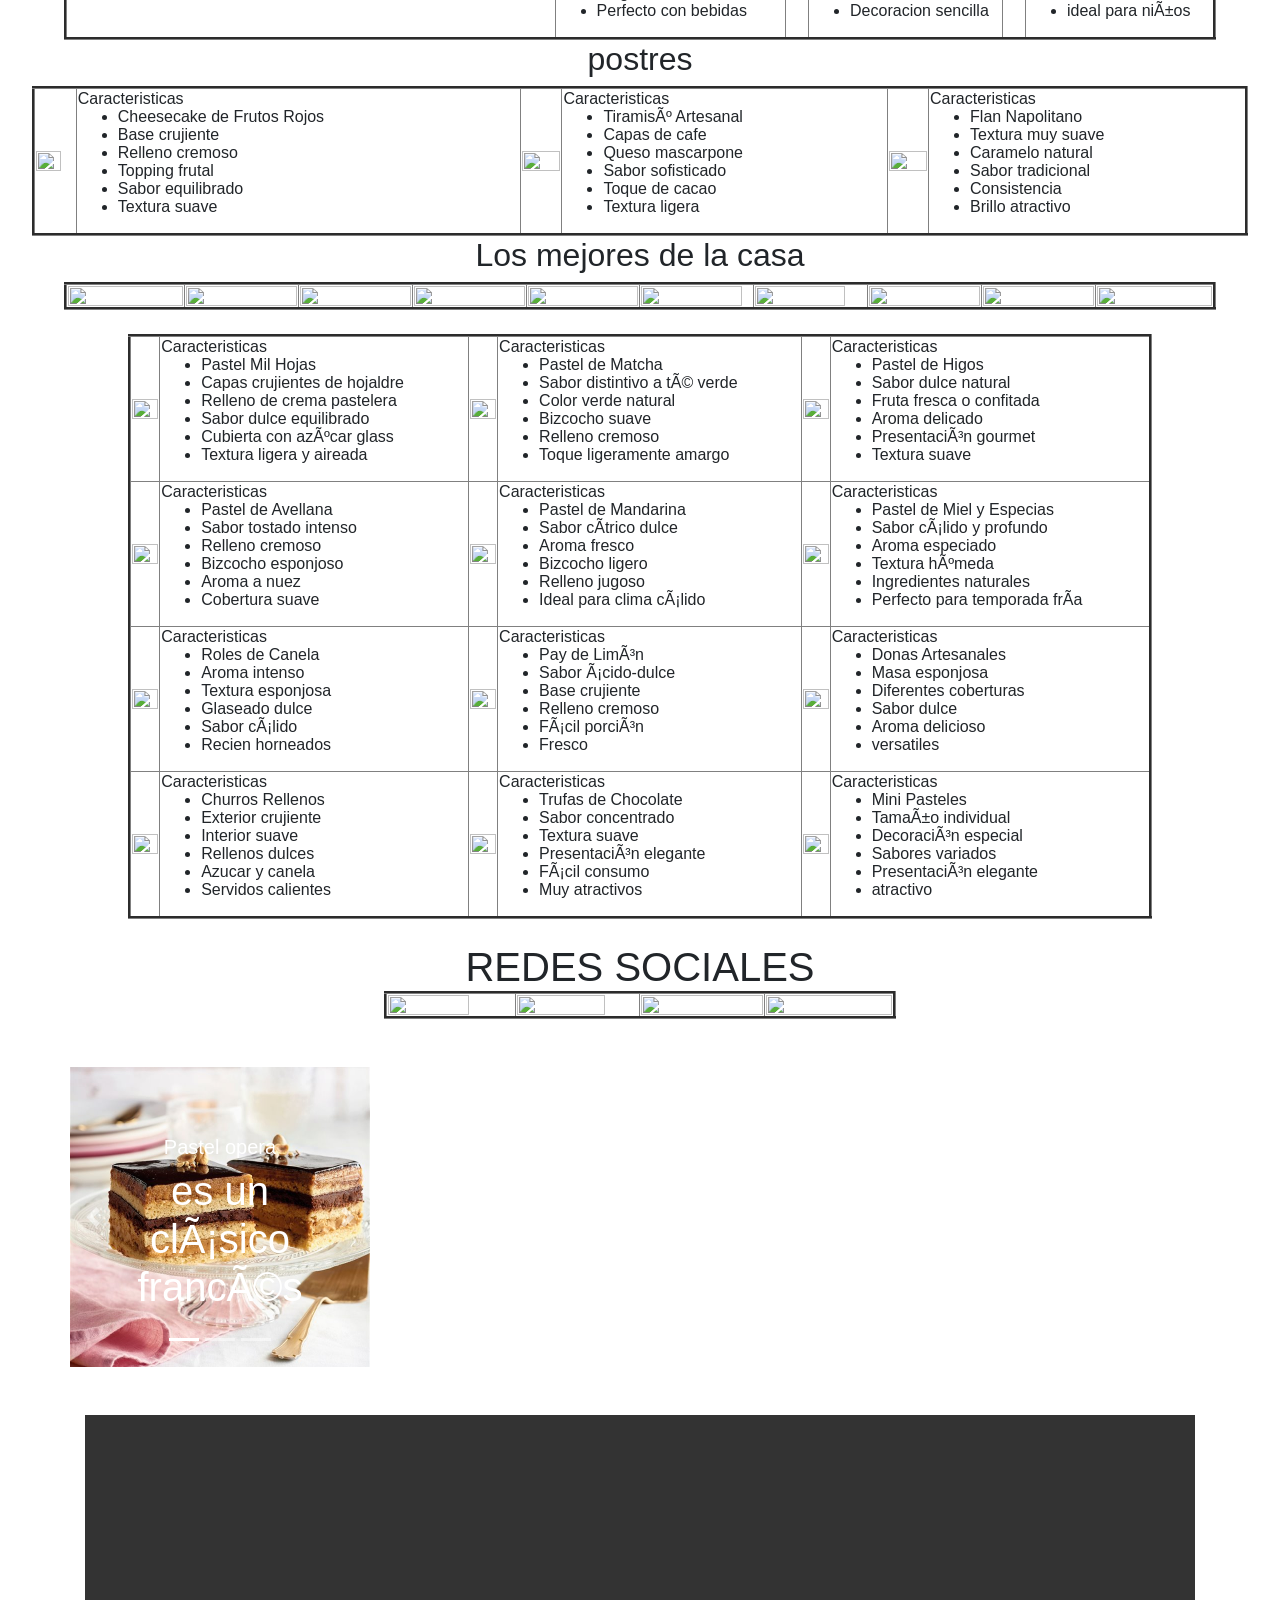
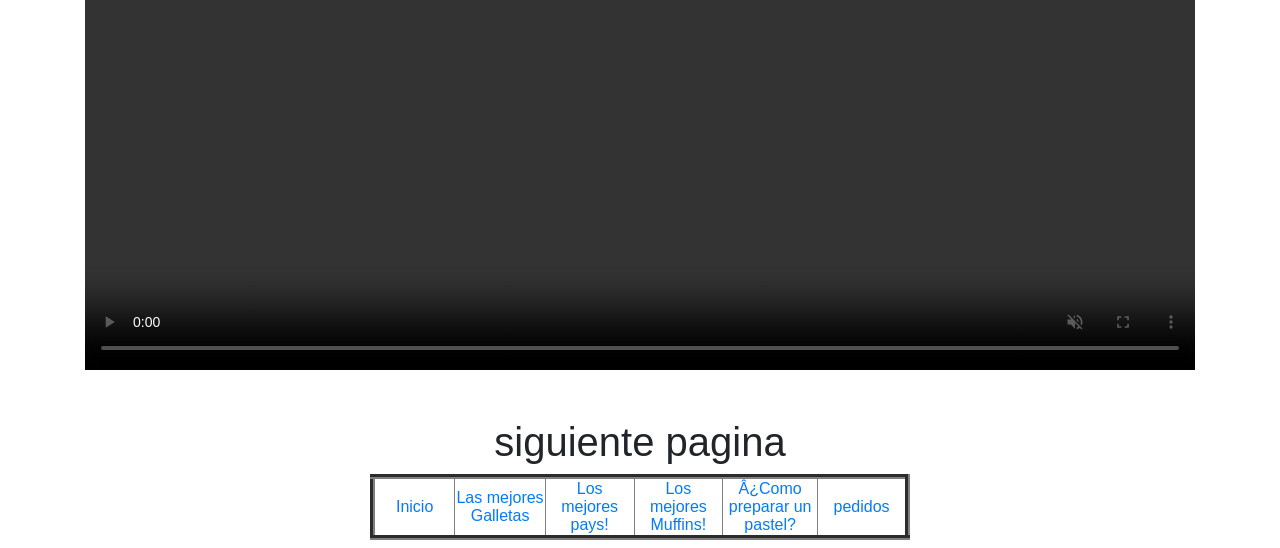
==== commit 8f0820e3: "index.html" ====
--- a/index.html
+++ b/index.html
@@ -43,10 +43,10 @@
 </table></br>
 <table width=90% align=center border=3>
     <tr align=center>
-        <td><img src="Imagenes/1.JPG" width="70%"></td>
-        <td><img src="Imagenes/2.JPG" width="70%"></td>
-        <td><img src="Imagenes/3.JPG" witdh="100%"></td>
-        <td><img src="Imagenes/4.JPG" witdth="100%"></td>
+        <td><img src="imagenes/1.JPG" width="70%"></td>
+        <td><img src="imagenes/2.JPG" width="70%"></td>
+        <td><img src="imagenes/3.JPG" witdh="100%"></td>
+        <td><img src="imagenes/4.JPG" witdth="100%"></td>
     </tr>
     <tr align=center>
         <td><a href="texto.html">Pastel de chocolate</a><br></td>
@@ -55,10 +55,10 @@
         <td><a href="texto.html">Pastel de Fresas con Crema</a><br></td>
     </tr>
     <tr align=center>
-        <td><img src="Imagenes/5.JPG" width="70%"></td>
-        <td><img src="Imagenes/6.JPG" height="200%" width="200"></td>
-        <td><img src="Imagenes/7.JPG" width="80%"></td>
-        <td><img src="Imagenes/8.JPG" height="30%" width="70%"></td>
+        <td><img src="imagenes/5.JPG" width="70%"></td>
+        <td><img src="imagenes/6.JPG" height="200%" width="200"></td>
+        <td><img src="imagenes/7.JPG" width="80%"></td>
+        <td><img src="imagenes/8.JPG" height="30%" width="70%"></td>
     </tr>
     <tr align=center>
         <td><a href="texto.tml">Pastel de Zanahoria</a><br></td>
@@ -81,7 +81,7 @@
                 <li>Mezcla de vainilla y chocolate</li>
             </ul>
         </td>
-        <td><img src="Imagenes/T2-2.JPG" WIDTH="100%"></td>
+        <td><img src="imagenes/T2-2.JPG" WIDTH="100%"></td>
         <td>Caracteristicas
             <ul>
                 <li>pastel de piña</li>
@@ -92,7 +92,7 @@
                 <li>Muy dulce</li>
             </ul>
         </td>
-        <td><img src="Imagenes/T2-3.JPG" WIDTH="100%"></td>
+        <td><img src="imagenes/T2-3.JPG" WIDTH="100%"></td>
         <td>Caracteristicas
             <ul>
                 <li>Pastel de Cajeta</li>
@@ -105,7 +105,7 @@
         </td>
     </tr>
     <tr>
-        <td><img src="Imagenes/T2-4.JPG" WIDTH="85%"></td>
+        <td><img src="imagenes/T2-4.JPG" WIDTH="85%"></td>
         <td>Caracteristicas
             <ul>
                 <li>Pastel de Café</li>
@@ -116,7 +116,7 @@
                 <li>Perfecto con bebidas</li>
             </ul>
         </td>
-        <td><img src="Imagenes/T2-5.JPG" WIDTH="100%"></td>
+        <td><img src="imagenes/T2-5.JPG" WIDTH="100%"></td>
         <td>Caracteristicas
             <ul>
                 <li>Pastel de Durazno</li>
@@ -127,7 +127,7 @@
                 <li>Decoracion sencilla</li>
             </ul>
         </td>
-        <td><img src="Imagenes/T2-6.JPG" WIDTH="100%"></td>
+        <td><img src="imagenes/T2-6.JPG" WIDTH="100%"></td>
         <td>Caracteristicas
             <ul>
                 <li>Pastel de Galleta</li>
@@ -142,7 +142,7 @@
 <h2 align="center">postres</h2>
 <table width=95% align=center border=3
     <tr>
-        <td><img src="Imagenes/T3-1.JPG" WIDTH="80%"></td>
+        <td><img src="imagenes/T3-1.JPG" WIDTH="80%"></td>
         <td>Caracteristicas
             <ul>
                 <li>Cheesecake de Frutos Rojos</li>
@@ -153,7 +153,7 @@
                 <li>Textura suave</li>
             </ul>
         </td>
-        <td><img src="Imagenes/T3-2.JPG" WIDTH="100%"></td>
+        <td><img src="imagenes/T3-2.JPG" WIDTH="100%"></td>
         <td>Caracteristicas
             <ul>
                 <li>Tiramisú Artesanal</li>
@@ -164,7 +164,7 @@
                 <li>Textura ligera</li>
             </ul>
         </td>
-        <td><img src="Imagenes/T3-3.JPG" WIDTH="100%"></td>
+        <td><img src="imagenes/T3-3.JPG" WIDTH="100%"></td>
         <td>Caracteristicas
             <ul>
                 <li>Flan Napolitano</li>
@@ -180,16 +180,16 @@
 <h2 align="center">Los mejores de la casa</h2>
 <table width=90% align=center border=3>
     <tr>
-        <td><img src="Imagenes/T4-1.JPG" width="100%"></td>
-        <td><img src="Imagenes/T4-2.JPG" height="100%" width="100%"></td>
-        <td><img src="Imagenes/T4-3.JPG" width="100%"></td>
-        <td><img src="Imagenes/T4-4.JPG" height="100%" width="100%"></td>
-        <td><img src="Imagenes/T4-5.JPG" width="100%"></td>
-        <td><img src="Imagenes/T4-6.JPG" width="95%"></td>
-        <td><img src="Imagenes/T4-7.JPG" width="90%"></td>
-        <td><img src="Imagenes/T4-8.JPG" height="100%" width="100%"></td>
-        <td><img src="Imagenes/T4-9.JPG" width="100%"></td>
-        <td><img src="Imagenes/T4-10.JPG" height="100%"  width="100%"></td>
+        <td><img src="imagenes/T4-1.JPG" width="100%"></td>
+        <td><img src="imagenes/T4-2.JPG" height="100%" width="100%"></td>
+        <td><img src="imagenes/T4-3.JPG" width="100%"></td>
+        <td><img src="imagenes/T4-4.JPG" height="100%" width="100%"></td>
+        <td><img src="imagenes/T4-5.JPG" width="100%"></td>
+        <td><img src="imagenes/T4-6.JPG" width="95%"></td>
+        <td><img src="imagenes/T4-7.JPG" width="90%"></td>
+        <td><img src="imagenes/T4-8.JPG" height="100%" width="100%"></td>
+        <td><img src="imagenes/T4-9.JPG" width="100%"></td>
+        <td><img src="imagenes/T4-10.JPG" height="100%"  width="100%"></td>
     </tr>
 </table><br>
 <table width=80% align=center border=3>
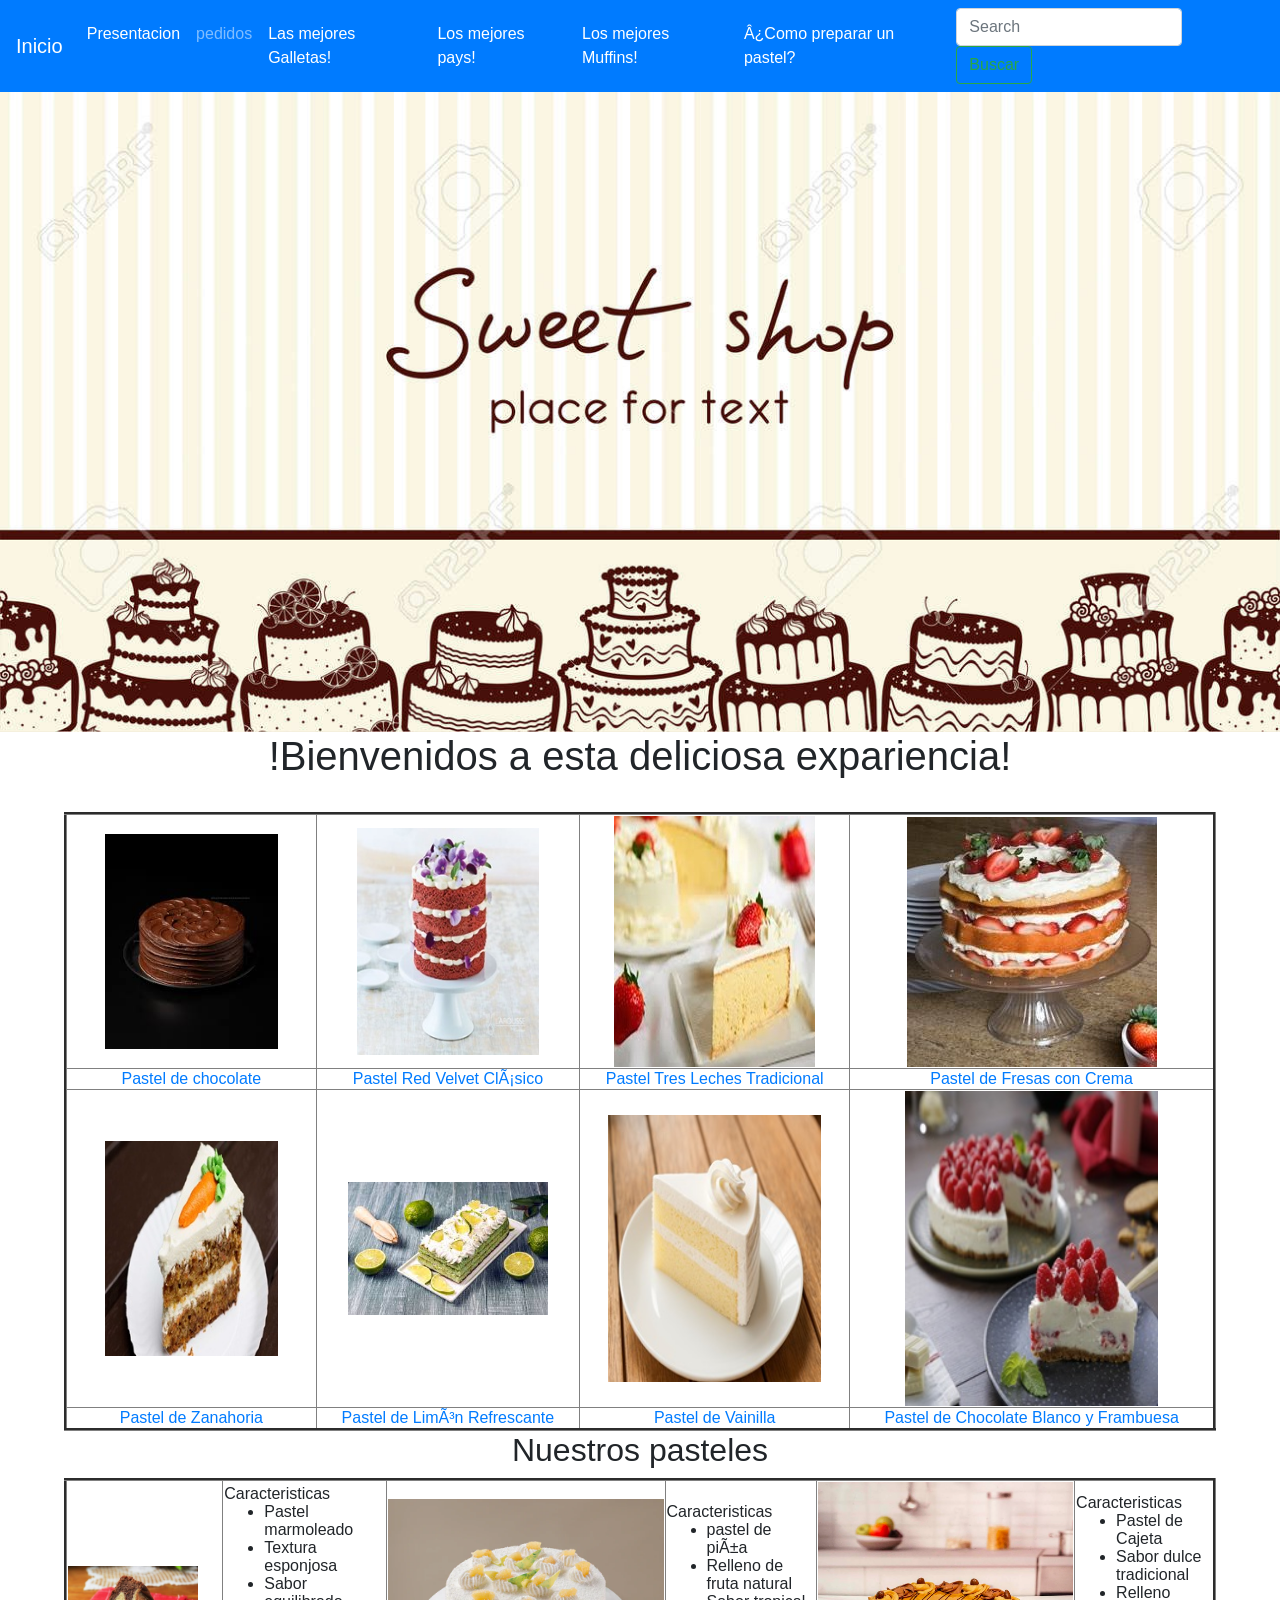
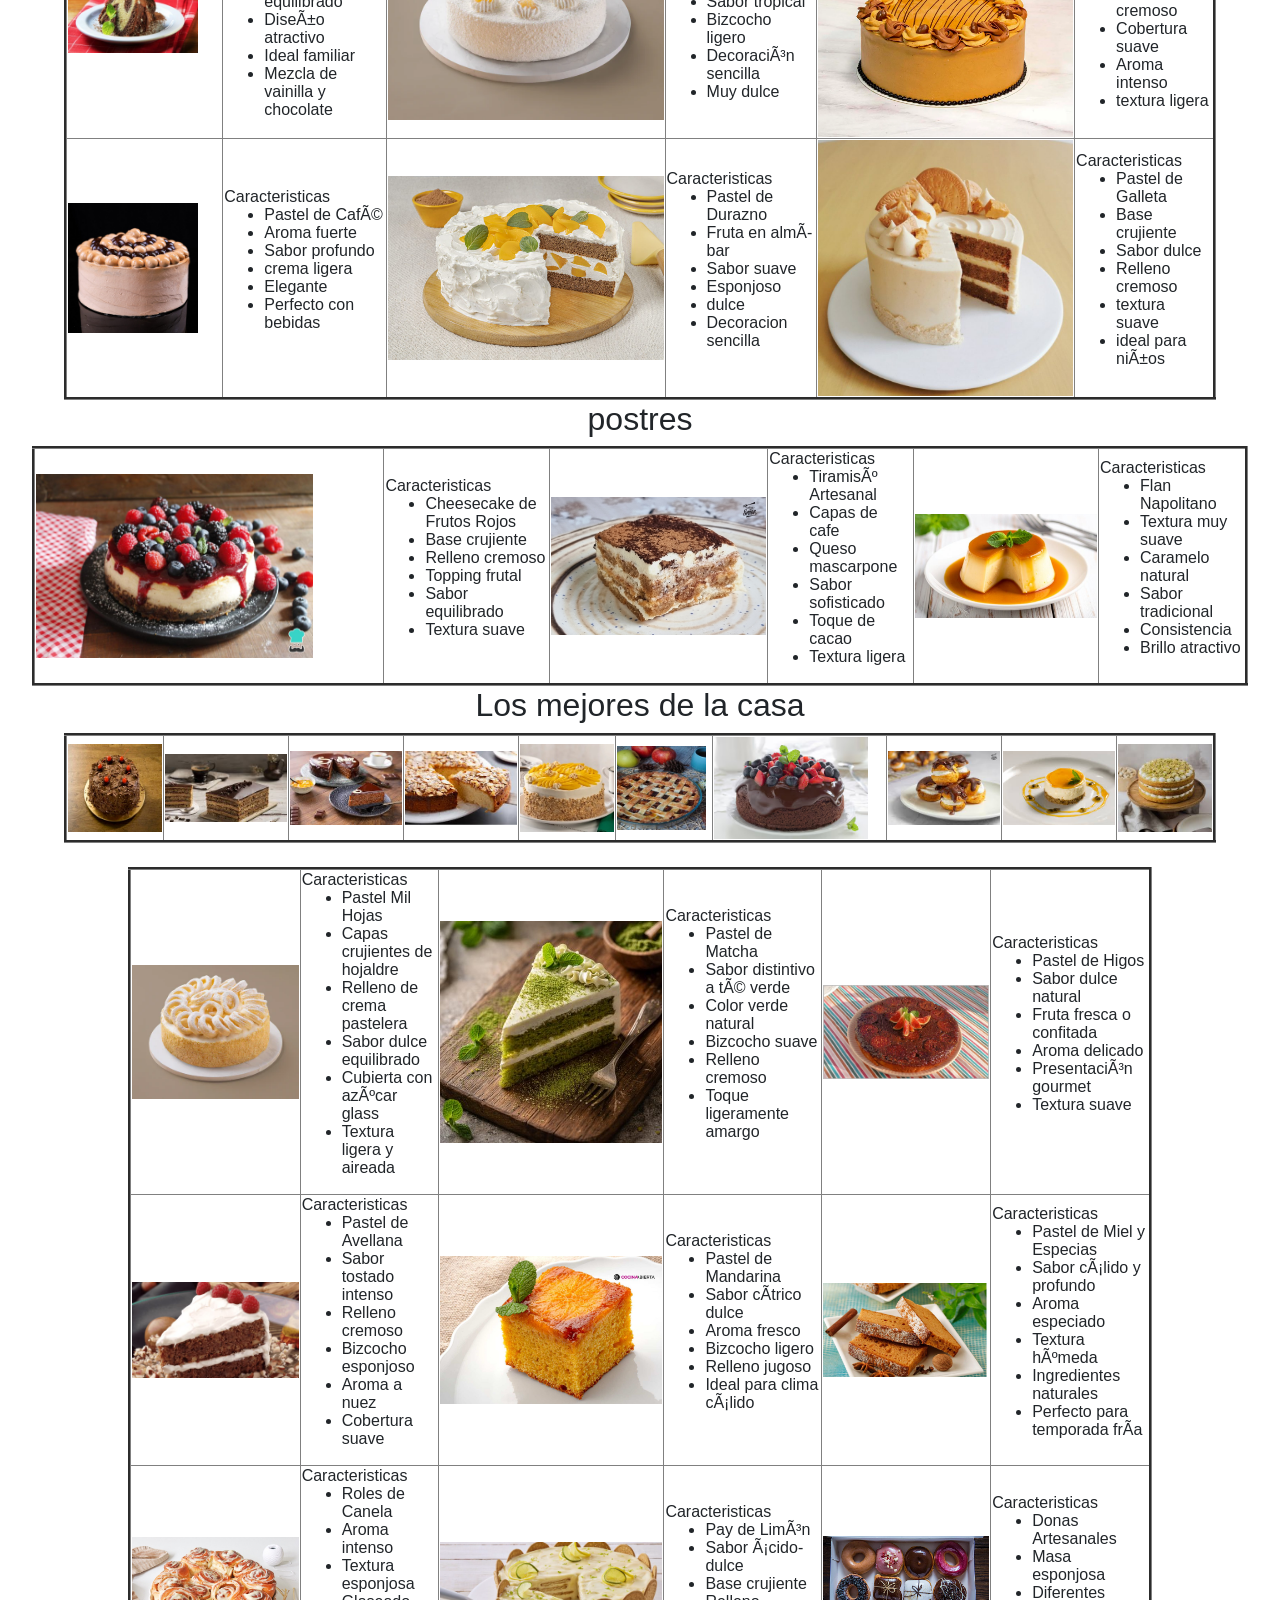
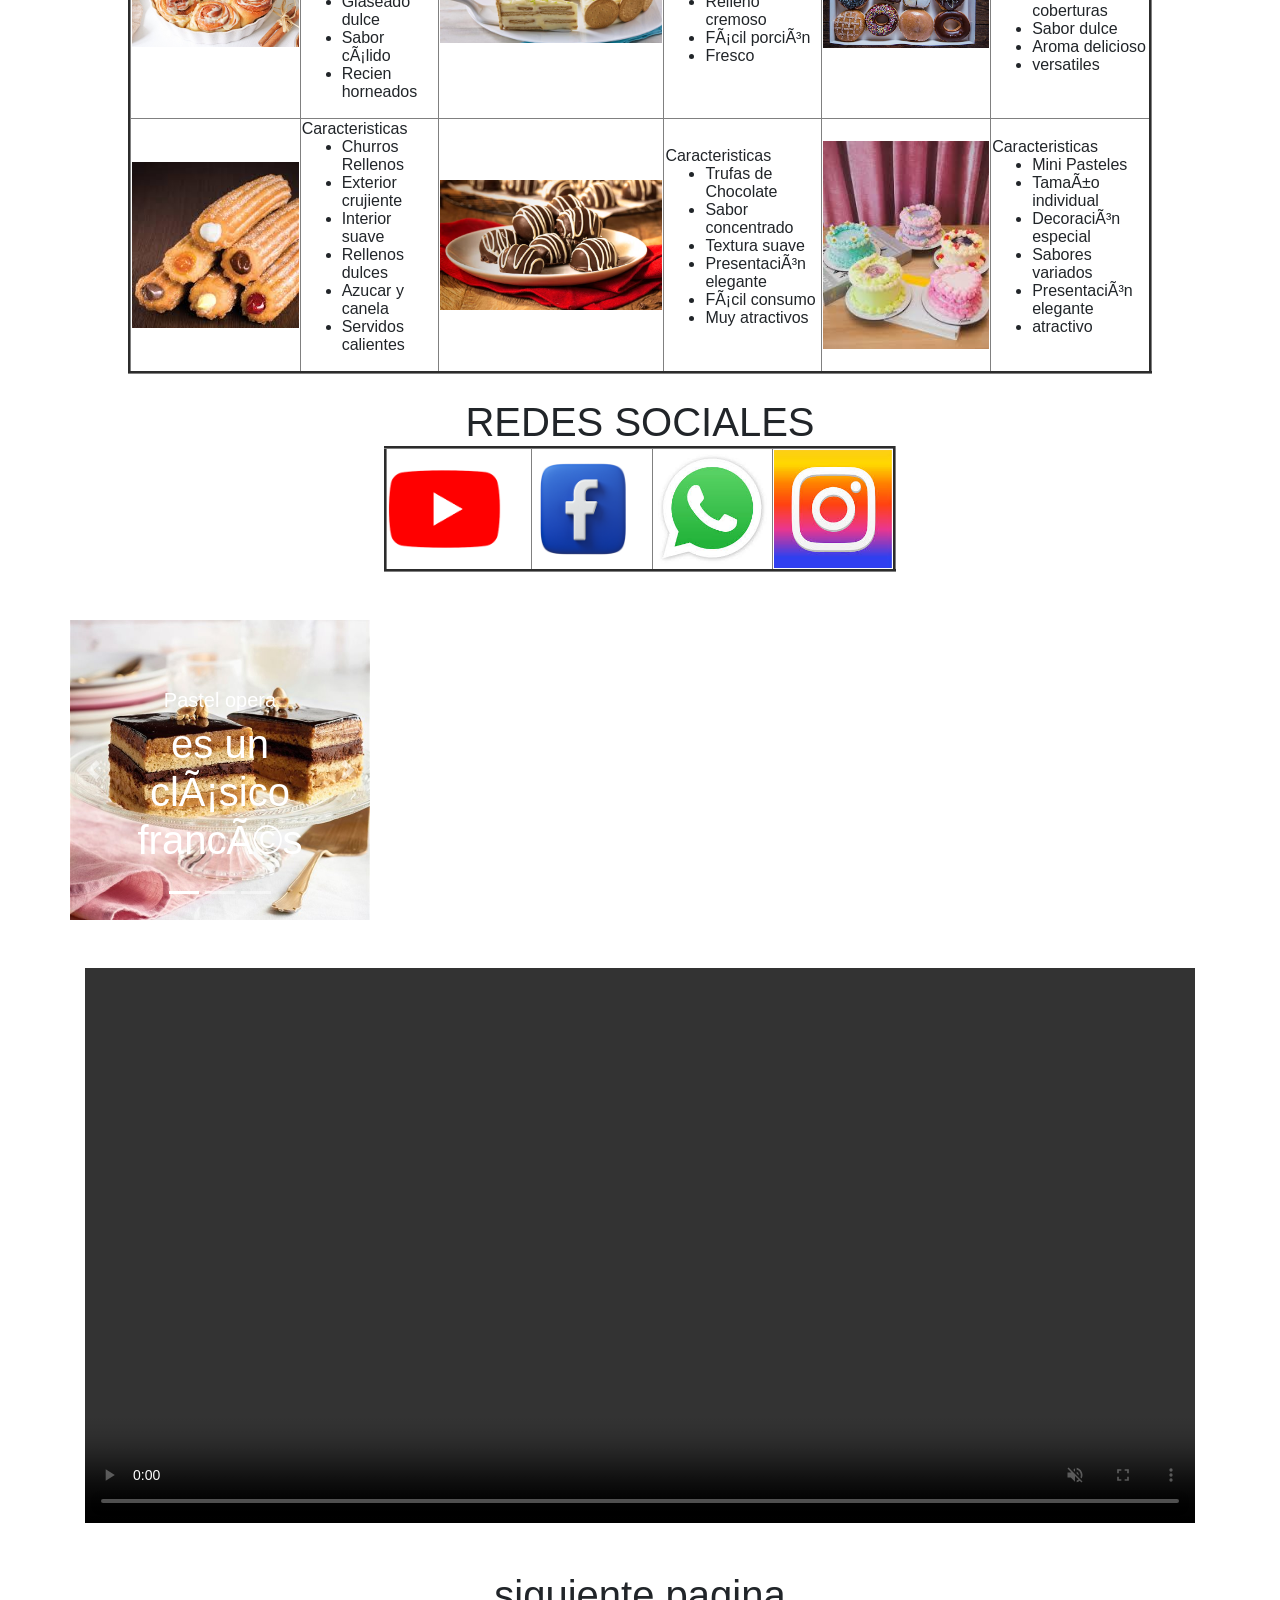
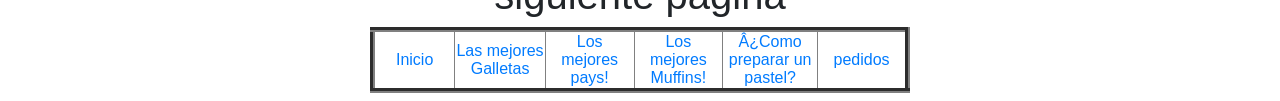
==== commit 4c79991c: "Add files via upload" ====
--- a/index.html
+++ b/index.html
@@ -14,7 +14,7 @@
     <div class="collapse navbar-collapse" id="navbarTogglerDemo02">
       <ul class="navbar-nav mr-auto mt-2 mt-lg-0">
         <li class="nav-item active">
-                <a class="nav-link" href="prezentacion.html">Presentación<span class="sr-only">(current)</span></a>
+                <a class="nav-link" href="prezentacion.html">Presentacion<span class="sr-only">(current)</span></a>
             </li>
           <a class="nav-link" href="pedidos.html">pedidos<span class="sr-only">(current)</span></a>
         </li>
@@ -38,15 +38,15 @@
     </div>
   </nav>
 <body>
-<img src="imagenes/banner.JPG" WIDTH="100%" ALIGN="100%">
+<img src="Imagenes/banner.JPG" WIDTH="100%" ALIGN="100%">
 <h1 align="center">!Bienvenidos a esta deliciosa expariencia!</h1>
 </table></br>
 <table width=90% align=center border=3>
     <tr align=center>
-        <td><img src="imagenes/1.JPG" width="70%"></td>
-        <td><img src="imagenes/2.JPG" width="70%"></td>
-        <td><img src="imagenes/3.JPG" witdh="100%"></td>
-        <td><img src="imagenes/4.JPG" witdth="100%"></td>
+        <td><img src="Imagenes/1.JPG" width="70%"></td>
+        <td><img src="Imagenes/2.JPG" width="70%"></td>
+        <td><img src="Imagenes/3.JPG" witdh="100%"></td>
+        <td><img src="Imagenes/4.JPG" witdth="100%"></td>
     </tr>
     <tr align=center>
         <td><a href="texto.html">Pastel de chocolate</a><br></td>
@@ -55,10 +55,10 @@
         <td><a href="texto.html">Pastel de Fresas con Crema</a><br></td>
     </tr>
     <tr align=center>
-        <td><img src="imagenes/5.JPG" width="70%"></td>
-        <td><img src="imagenes/6.JPG" height="200%" width="200"></td>
-        <td><img src="imagenes/7.JPG" width="80%"></td>
-        <td><img src="imagenes/8.JPG" height="30%" width="70%"></td>
+        <td><img src="Imagenes/5.JPG" width="70%"></td>
+        <td><img src="Imagenes/6.JPG" height="200%" width="200"></td>
+        <td><img src="Imagenes/7.JPG" width="80%"></td>
+        <td><img src="Imagenes/8.JPG" height="30%" width="70%"></td>
     </tr>
     <tr align=center>
         <td><a href="texto.tml">Pastel de Zanahoria</a><br></td>
@@ -81,7 +81,7 @@
                 <li>Mezcla de vainilla y chocolate</li>
             </ul>
         </td>
-        <td><img src="imagenes/T2-2.JPG" WIDTH="100%"></td>
+        <td><img src="Imagenes/T2-2.JPG" WIDTH="100%"></td>
         <td>Caracteristicas
             <ul>
                 <li>pastel de piña</li>
@@ -92,7 +92,7 @@
                 <li>Muy dulce</li>
             </ul>
         </td>
-        <td><img src="imagenes/T2-3.JPG" WIDTH="100%"></td>
+        <td><img src="Imagenes/T2-3.JPG" WIDTH="100%"></td>
         <td>Caracteristicas
             <ul>
                 <li>Pastel de Cajeta</li>
@@ -105,7 +105,7 @@
         </td>
     </tr>
     <tr>
-        <td><img src="imagenes/T2-4.JPG" WIDTH="85%"></td>
+        <td><img src="Imagenes/T2-4.JPG" WIDTH="85%"></td>
         <td>Caracteristicas
             <ul>
                 <li>Pastel de Café</li>
@@ -116,7 +116,7 @@
                 <li>Perfecto con bebidas</li>
             </ul>
         </td>
-        <td><img src="imagenes/T2-5.JPG" WIDTH="100%"></td>
+        <td><img src="Imagenes/T2-5.JPG" WIDTH="100%"></td>
         <td>Caracteristicas
             <ul>
                 <li>Pastel de Durazno</li>
@@ -127,7 +127,7 @@
                 <li>Decoracion sencilla</li>
             </ul>
         </td>
-        <td><img src="imagenes/T2-6.JPG" WIDTH="100%"></td>
+        <td><img src="Imagenes/T2-6.JPG" WIDTH="100%"></td>
         <td>Caracteristicas
             <ul>
                 <li>Pastel de Galleta</li>
@@ -142,7 +142,7 @@
 <h2 align="center">postres</h2>
 <table width=95% align=center border=3
     <tr>
-        <td><img src="imagenes/T3-1.JPG" WIDTH="80%"></td>
+        <td><img src="Imagenes/T3-1.JPG" WIDTH="80%"></td>
         <td>Caracteristicas
             <ul>
                 <li>Cheesecake de Frutos Rojos</li>
@@ -153,7 +153,7 @@
                 <li>Textura suave</li>
             </ul>
         </td>
-        <td><img src="imagenes/T3-2.JPG" WIDTH="100%"></td>
+        <td><img src="Imagenes/T3-2.JPG" WIDTH="100%"></td>
         <td>Caracteristicas
             <ul>
                 <li>Tiramisú Artesanal</li>
@@ -164,7 +164,7 @@
                 <li>Textura ligera</li>
             </ul>
         </td>
-        <td><img src="imagenes/T3-3.JPG" WIDTH="100%"></td>
+        <td><img src="Imagenes/T3-3.JPG" WIDTH="100%"></td>
         <td>Caracteristicas
             <ul>
                 <li>Flan Napolitano</li>
@@ -180,21 +180,21 @@
 <h2 align="center">Los mejores de la casa</h2>
 <table width=90% align=center border=3>
     <tr>
-        <td><img src="imagenes/T4-1.JPG" width="100%"></td>
-        <td><img src="imagenes/T4-2.JPG" height="100%" width="100%"></td>
-        <td><img src="imagenes/T4-3.JPG" width="100%"></td>
-        <td><img src="imagenes/T4-4.JPG" height="100%" width="100%"></td>
-        <td><img src="imagenes/T4-5.JPG" width="100%"></td>
-        <td><img src="imagenes/T4-6.JPG" width="95%"></td>
-        <td><img src="imagenes/T4-7.JPG" width="90%"></td>
-        <td><img src="imagenes/T4-8.JPG" height="100%" width="100%"></td>
-        <td><img src="imagenes/T4-9.JPG" width="100%"></td>
-        <td><img src="imagenes/T4-10.JPG" height="100%"  width="100%"></td>
+        <td><img src="Imagenes/T4-1.JPG" width="100%"></td>
+        <td><img src="Imagenes/T4-2.JPG" height="100%" width="100%"></td>
+        <td><img src="Imagenes/T4-3.JPG" width="100%"></td>
+        <td><img src="Imagenes/T4-4.JPG" height="100%" width="100%"></td>
+        <td><img src="Imagenes/T4-5.JPG" width="100%"></td>
+        <td><img src="Imagenes/T4-6.JPG" width="95%"></td>
+        <td><img src="Imagenes/T4-7.JPG" width="90%"></td>
+        <td><img src="Imagenes/T4-8.JPG" height="100%" width="100%"></td>
+        <td><img src="Imagenes/T4-9.JPG" width="100%"></td>
+        <td><img src="Imagenes/T4-10.JPG" height="100%"  width="100%"></td>
     </tr>
 </table><br>
 <table width=80% align=center border=3>
 <tr>
-    <td><img src="imagenes/T5-1.JPG" width="100%"></td>
+    <td><img src="Imagenes/T5-1.JPG" width="100%"></td>
     <td>Caracteristicas
         <ul>
                 <li> Pastel Mil Hojas</li>
@@ -205,7 +205,7 @@
                 <li>Textura ligera y aireada</li>
         </ul>
     </td>
-    <td><img src="imagenes/T5-2.JPG" width="100%"></td>
+    <td><img src="Imagenes/T5-2.JPG" width="100%"></td>
     <td>Caracteristicas
         <ul>
                 <li>Pastel de Matcha</li>
@@ -216,7 +216,7 @@
                 <li>Toque ligeramente amargo</li>
         </ul>
     </td>
-    <td><img src="imagenes/T5-3.JPG" width="100%"></td>
+    <td><img src="Imagenes/T5-3.JPG" width="100%"></td>
     <td>Caracteristicas
         <ul>
                 <li>Pastel de Higos</li>
@@ -229,7 +229,7 @@
     </td>
 </tr>
 <tr>
-     <td><img src="imagenes/T5-4.JPG" width="100%"></td>
+     <td><img src="Imagenes/T5-4.JPG" width="100%"></td>
      <td>Caracteristicas
          <ul>
                  <li>Pastel de Avellana</li>
@@ -240,7 +240,7 @@
                  <li>Cobertura suave</li>
          </ul>
      </td>
-     <td><img src="imagenes/T5-5.JPG" width="100%"></td>
+     <td><img src="Imagenes/T5-5.JPG" width="100%"></td>
      <td>Caracteristicas
          <ul>
                  <li>Pastel de Mandarina</li>
@@ -251,7 +251,7 @@
                  <li>Ideal para clima cálido</li>
          </ul>
      </td>
-     <td><img src="imagenes/T5-6.JPG" width="100%"></td>
+     <td><img src="Imagenes/T5-6.JPG" width="100%"></td>
      <td>Caracteristicas
          <ul>
                  <li>Pastel de Miel y Especias</li>
@@ -264,7 +264,7 @@
      </td>
 </tr>
 <tr>
-     <td><img src="imagenes/T5-7.JPG" width="100%"></td>
+     <td><img src="Imagenes/T5-7.JPG" width="100%"></td>
      <td>Caracteristicas
          <ul>
                  <li>Roles de Canela</li>
@@ -275,7 +275,7 @@
                  <li>Recien horneados</li>
          </ul>
      </td>
-     <td><img src="imagenes/T5-8.JPG" width="100%"></td>
+     <td><img src="Imagenes/T5-8.JPG" width="100%"></td>
      <td>Caracteristicas
          <ul>
                  <li>Pay de Limón</li>
@@ -286,7 +286,7 @@
                  <li>Fresco</li>
          </ul>
      </td>
-     <td><img src="imagenes/T5-9.JPG" width="100%"></td>
+     <td><img src="Imagenes/T5-9.JPG" width="100%"></td>
      <td>Caracteristicas
          <ul>
                  <li>Donas Artesanales</li>
@@ -299,7 +299,7 @@
      </td>
 </tr>
 <tr>
-<td><img src="imagenes/T5-10.JPG" width="100%"></td>
+<td><img src="Imagenes/T5-10.JPG" width="100%"></td>
 <td>Caracteristicas
         <ul>
                 <li> Churros Rellenos</li>
@@ -310,7 +310,7 @@
                 <li>Servidos calientes</li>
         </ul>
     </td>
-    <td><img src="imagenes/T5-11.JPG" width="100%"></td>
+    <td><img src="Imagenes/T5-11.JPG" width="100%"></td>
     <td>Caracteristicas
         <ul>
                 <li>Trufas de Chocolate</li>
@@ -321,7 +321,7 @@
                 <li>Muy atractivos</li>
         </ul>
     </td>
-    <td><img src="imagenes/T5-12.JPG" width="100%"></td>
+    <td><img src="Imagenes/T5-12.JPG" width="100%"></td>
     <td>Caracteristicas
         <ul>
                 <li> Mini Pasteles</li>
@@ -337,10 +337,10 @@
 <h1 align=center>REDES SOCIALES</h>
 <table width=40% align=center border=3>
     <tr>
-        <td><a href="index.html"><img src="imagenes/YT.JPG" width="80%"></a></td>
-        <td><a href="index.html"><img src="imagenes/FCB.PNG" width="85%"></a></td>
-        <td><a href="index.html"><img src="imagenes/WHATS.PNG" width="100%"></a></td>
-        <td><a href="index.html"><img src="imagenes/INST.PNG" width="100%"></a></td>
+        <td><a href="index.html"><img src="Imagenes/YT.JPG" width="80%"></a></td>
+        <td><a href="index.html"><img src="Imagenes/FCB.PNG" width="85%"></a></td>
+        <td><a href="index.html"><img src="Imagenes/WHATS.PNG" width="100%"></a></td>
+        <td><a href="index.html"><img src="Imagenes/INST.PNG" width="100%"></a></td>
     </ul>
 </td>
     </tr>
